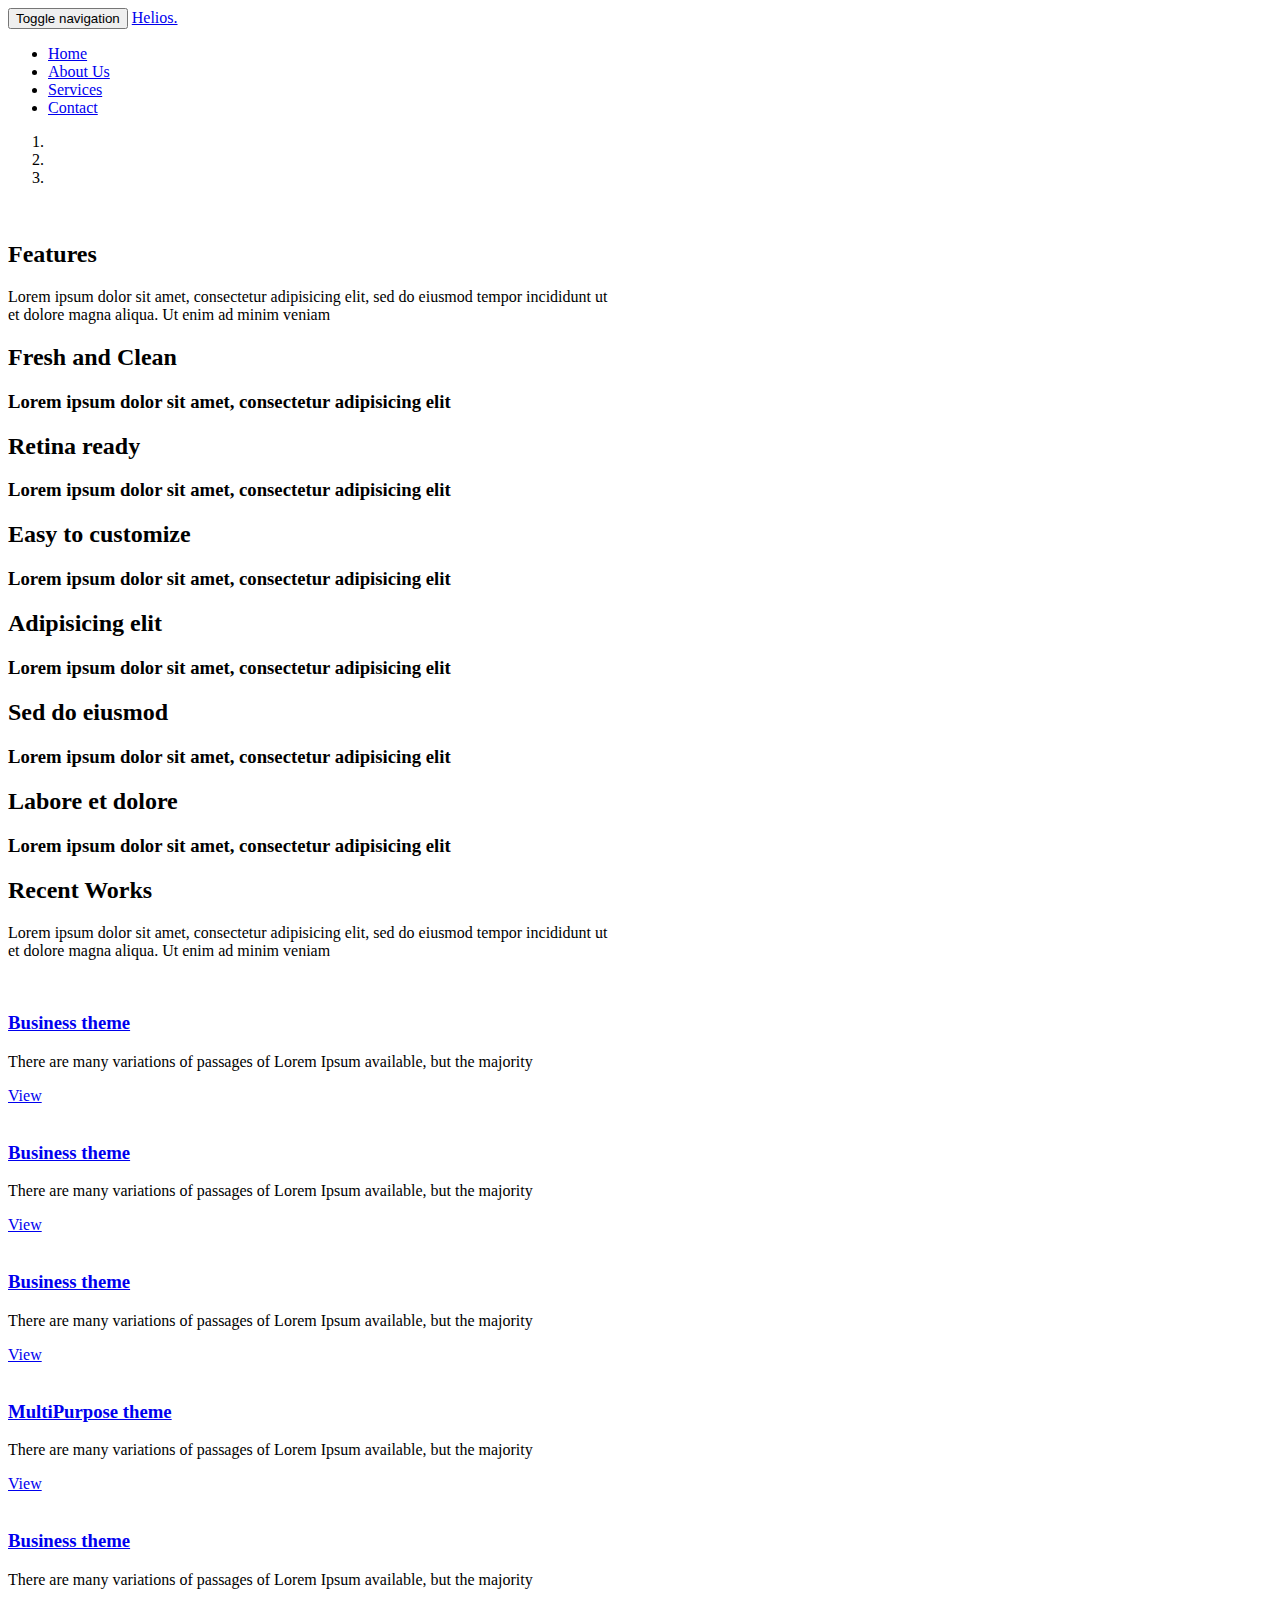
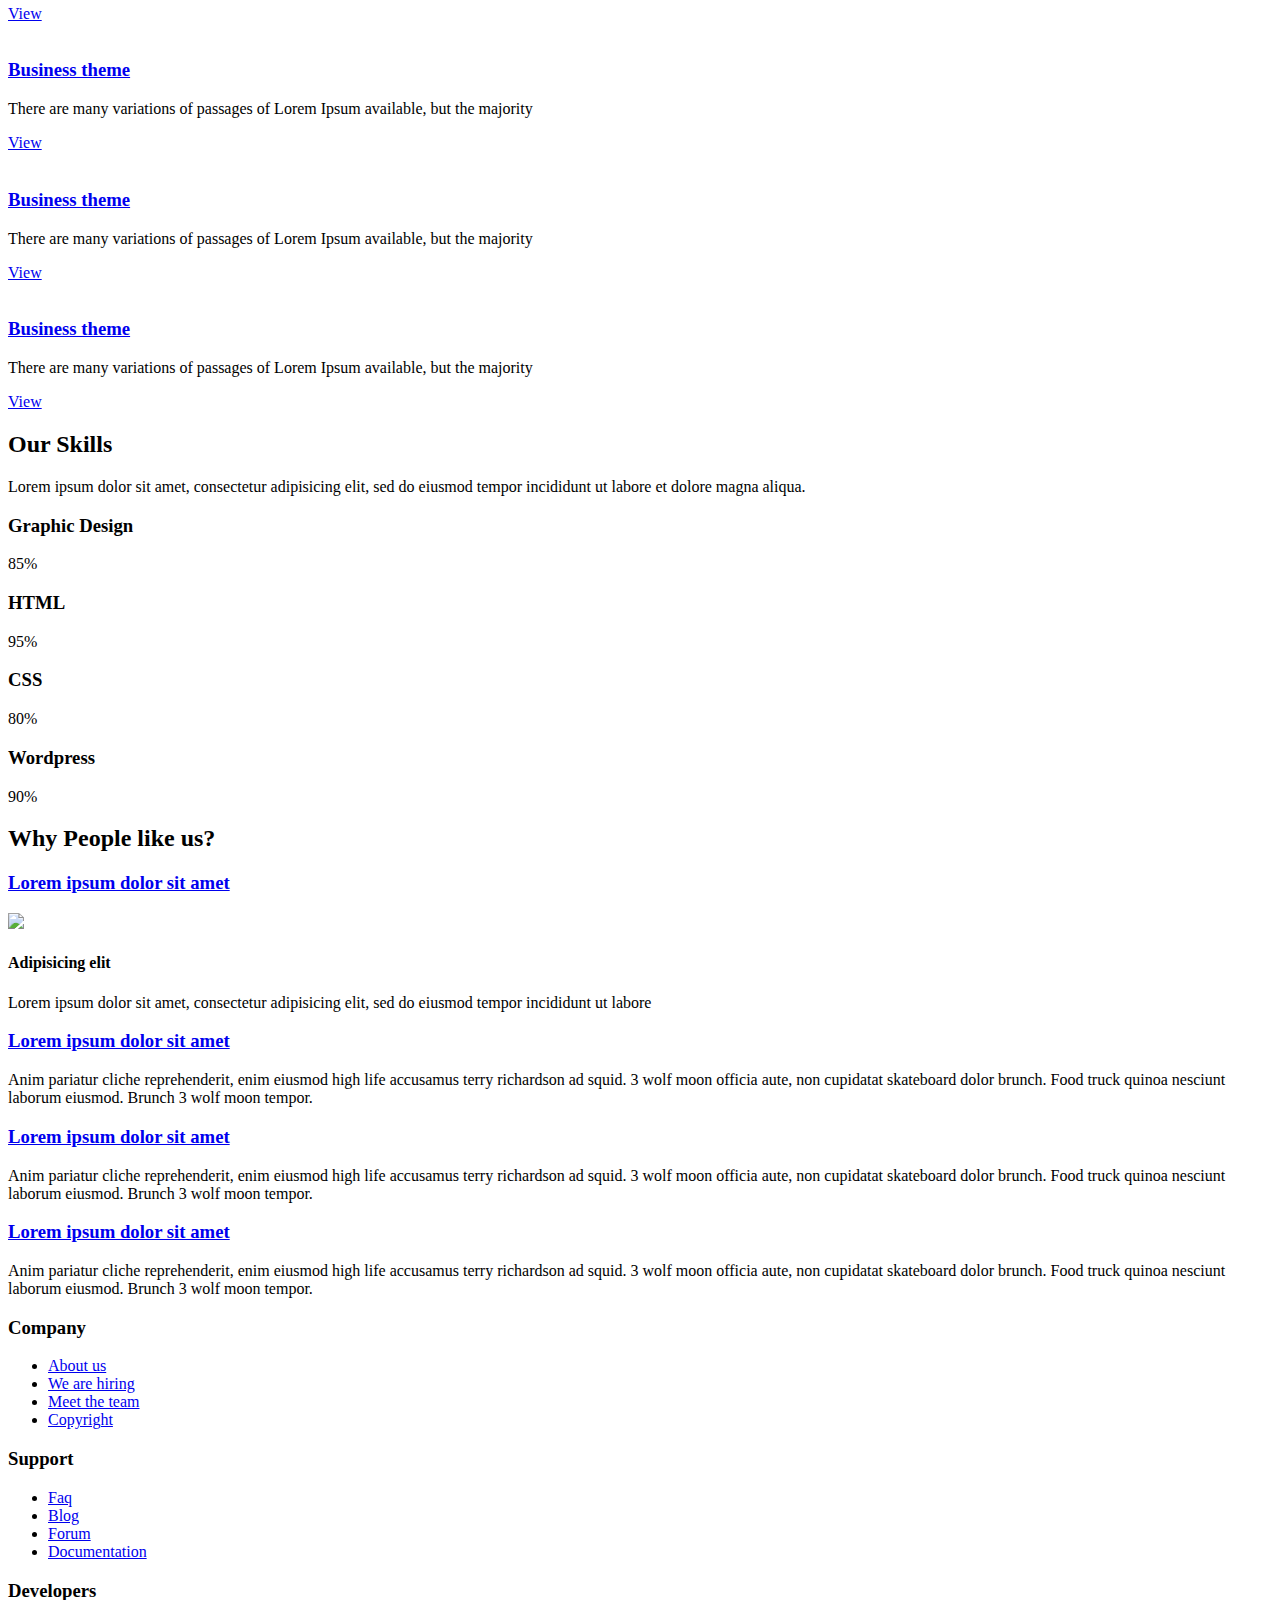
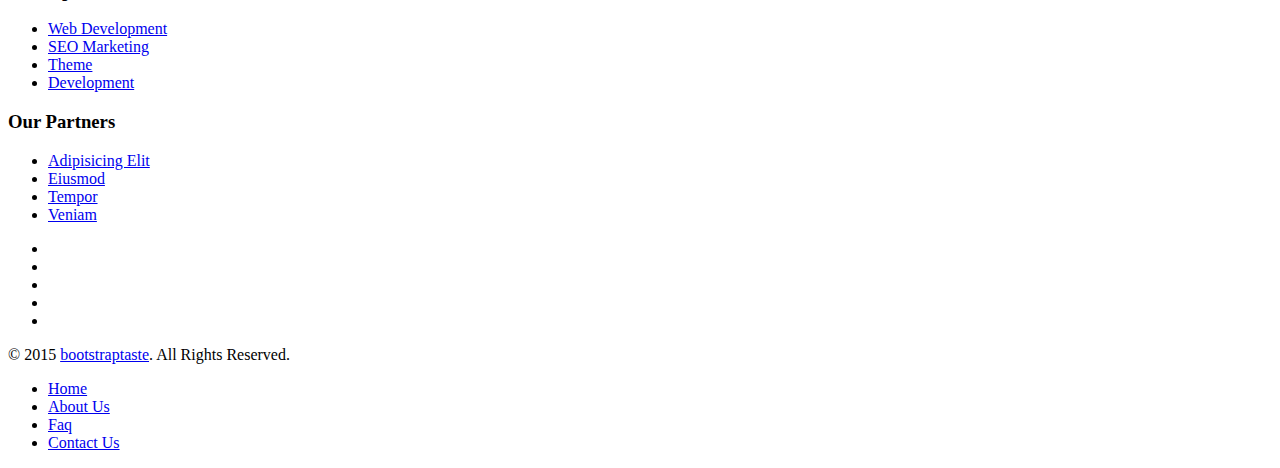
==== Website/index.html @ 19cfbd0e "website design" ====
<!DOCTYPE html>
<html lang="en">
  <head>
    <meta charset="utf-8">
    <meta http-equiv="X-UA-Compatible" content="IE=edge">
    <meta name="viewport" content="width=device-width, initial-scale=1">
    <title>Helios</title>

    <!-- Bootstrap -->
    <link href="css/bootstrap.min.css" rel="stylesheet">
	<link rel="stylesheet" href="css/font-awesome.min.css">
	<link href="css/animate.min.css" rel="stylesheet">
    <link href="css/prettyPhoto.css" rel="stylesheet">      
	<link href="css/main.css" rel="stylesheet">
	 <link href="css/responsive.css" rel="stylesheet">
	 <!--[if lt IE 9]>
    <script src="js/html5shiv.js"></script>
    <script src="js/respond.min.js"></script>
    <![endif]-->       
    
  </head>
  <body class="homepage">   
	<header id="header">
        <nav class="navbar navbar-fixed-top" role="banner">
            <div class="container">
                <div class="navbar-header">
                    <button type="button" class="navbar-toggle" data-toggle="collapse" data-target=".navbar-collapse">
                        <span class="sr-only">Toggle navigation</span>
                        <span class="icon-bar"></span>
                        <span class="icon-bar"></span>
                        <span class="icon-bar"></span>
                    </button>
                    <a class="navbar-brand" href="index.html">Helios.</a>
                </div>
				
                <div class="collapse navbar-collapse navbar-right">
                    <ul class="nav navbar-nav">
                        <li class="active"><a href="index.html">Home</a></li>
                        <li><a href="about-us.html">About Us</a></li>
                        <li><a href="services.html">Services</a></li>
                        <li><a href="contact-us.html">Contact</a></li>                        
                    </ul>
                </div>
            </div><!--/.container-->
        </nav><!--/nav-->
		
    </header><!--/header-->
	
	<div class="slider">
		<div class="container">
			<div id="about-slider">
				<div id="carousel-slider" class="carousel slide" data-ride="carousel">
					<!-- Indicators -->
				  	<ol class="carousel-indicators visible-xs">
					    <li data-target="#carousel-slider" data-slide-to="0" class="active"></li>
					    <li data-target="#carousel-slider" data-slide-to="1"></li>
					    <li data-target="#carousel-slider" data-slide-to="2"></li>
				  	</ol>

					<div class="carousel-inner">
						<div class="item active">
							<img src="images/slider_one.jpg" class="img-responsive" alt=""> 
					   </div>
<!--				   <div class="item">
							<img src="images/slider_one.jpg" class="img-responsive" alt=""> 
					   </div> 
					   <div class="item">
							<img src="images/slider_one.jpg" class="img-responsive" alt=""> 
					   </div> -->
					</div>
					
					<a class="left carousel-control hidden-xs" href="#carousel-slider" data-slide="prev">
					</a>
					
					<a class=" right carousel-control hidden-xs"href="#carousel-slider" data-slide="next">
					</a>
				</div> <!-- /#carousel-slider-->
		      </div><!--/#about-slider-->
		</div>
	</div>

	 <section id="feature" >
        <div class="container">
           <div class="center">
                <h2>Features</h2>
                <p class="lead">Lorem ipsum dolor sit amet, consectetur adipisicing elit, sed do eiusmod tempor incididunt ut <br> et dolore magna aliqua. Ut enim ad minim veniam</p>
            </div>

            <div class="row">
                <div class="features">
                    <div class="col-md-4 col-sm-6">
                        <div class="feature-wrap">
                            <i class="fa fa-laptop"></i>
                            <h2>Fresh and Clean</h2>
                            <h3>Lorem ipsum dolor sit amet, consectetur adipisicing elit</h3>
                        </div>
                    </div><!--/.col-md-4-->

                    <div class="col-md-4 col-sm-6">
                        <div class="feature-wrap">
                            <i class="fa fa-comments"></i>
                            <h2>Retina ready</h2>
                            <h3>Lorem ipsum dolor sit amet, consectetur adipisicing elit</h3>
                        </div>
                    </div><!--/.col-md-4-->

                    <div class="col-md-4 col-sm-6">
                        <div class="feature-wrap">
                            <i class="fa fa-cloud-download"></i>
                            <h2>Easy to customize</h2>
                            <h3>Lorem ipsum dolor sit amet, consectetur adipisicing elit</h3>
                        </div>
                    </div><!--/.col-md-4-->
                
                    <div class="col-md-4 col-sm-6">
                        <div class="feature-wrap">
                            <i class="fa fa-leaf"></i>
                            <h2>Adipisicing elit</h2>
                            <h3>Lorem ipsum dolor sit amet, consectetur adipisicing elit</h3>
                        </div>
                    </div><!--/.col-md-4-->

                    <div class="col-md-4 col-sm-6">
                        <div class="feature-wrap">
                            <i class="fa fa-cogs"></i>
                            <h2>Sed do eiusmod</h2>
                            <h3>Lorem ipsum dolor sit amet, consectetur adipisicing elit</h3>
                        </div>
                    </div><!--/.col-md-4-->

                    <div class="col-md-4 col-sm-6">
                        <div class="feature-wrap">
                            <i class="fa fa-heart"></i>
                            <h2>Labore et dolore</h2>
                            <h3>Lorem ipsum dolor sit amet, consectetur adipisicing elit</h3>
                        </div>
                    </div><!--/.col-md-4-->
                </div><!--/.services-->
            </div><!--/.row-->    
        </div><!--/.container-->
    </section><!--/#feature-->
	
	 <section id="recent-works">
        <div class="container">
            <div class="center">
                <h2>Recent Works</h2>
                <p class="lead">Lorem ipsum dolor sit amet, consectetur adipisicing elit, sed do eiusmod tempor incididunt ut <br> et dolore magna aliqua. Ut enim ad minim veniam</p>
            </div>

            <div class="row">
                <div class="col-xs-12 col-sm-4 col-md-3">
                    <div class="recent-work-wrap">
                        <img class="img-responsive" src="images/portfolio/recent/item1.png" alt="">
                        <div class="overlay">
                            <div class="recent-work-inner">
                                <h3><a href="#">Business theme</a> </h3>
                                <p>There are many variations of passages of Lorem Ipsum available, but the majority</p>
                                <a class="preview" href="images/portfolio/full/item1.png" rel="prettyPhoto"><i class="fa fa-eye"></i> View</a>
                            </div> 
                        </div>
                    </div>
                </div>   

                <div class="col-xs-12 col-sm-4 col-md-3">
                    <div class="recent-work-wrap">
                        <img class="img-responsive" src="images/portfolio/recent/item2.png" alt="">
                        <div class="overlay">
                            <div class="recent-work-inner">
                                <h3><a href="#">Business theme</a></h3>
                                <p>There are many variations of passages of Lorem Ipsum available, but the majority</p>
                                <a class="preview" href="images/portfolio/full/item2.png" rel="prettyPhoto"><i class="fa fa-eye"></i> View</a>
                            </div> 
                        </div>
                    </div>
                </div> 

                <div class="col-xs-12 col-sm-4 col-md-3">
                    <div class="recent-work-wrap">
                        <img class="img-responsive" src="images/portfolio/recent/item3.png" alt="">
                        <div class="overlay">
                            <div class="recent-work-inner">
                                <h3><a href="#">Business theme </a></h3>
                                <p>There are many variations of passages of Lorem Ipsum available, but the majority</p>
                                <a class="preview" href="images/portfolio/full/item3.png" rel="prettyPhoto"><i class="fa fa-eye"></i> View</a>
                            </div> 
                        </div>
                    </div>
                </div>   

                <div class="col-xs-12 col-sm-4 col-md-3">
                    <div class="recent-work-wrap">
                        <img class="img-responsive" src="images/portfolio/recent/item4.png" alt="">
                        <div class="overlay">
                            <div class="recent-work-inner">
                                <h3><a href="#">MultiPurpose theme </a></h3>
                                <p>There are many variations of passages of Lorem Ipsum available, but the majority</p>
                                <a class="preview" href="images/portfolio/full/item4.png" rel="prettyPhoto"><i class="fa fa-eye"></i> View</a>
                            </div> 
                        </div>
                    </div>
                </div>   
                
                <div class="col-xs-12 col-sm-4 col-md-3">
                    <div class="recent-work-wrap">
                        <img class="img-responsive" src="images/portfolio/recent/item5.png" alt="">
                        <div class="overlay">
                            <div class="recent-work-inner">
                                <h3><a href="#">Business theme</a></h3>
                                <p>There are many variations of passages of Lorem Ipsum available, but the majority</p>
                                <a class="preview" href="images/portfolio/full/item5.png" rel="prettyPhoto"><i class="fa fa-eye"></i> View</a>
                            </div> 
                        </div>
                    </div>
                </div>   

                <div class="col-xs-12 col-sm-4 col-md-3">
                    <div class="recent-work-wrap">
                        <img class="img-responsive" src="images/portfolio/recent/item6.png" alt="">
                        <div class="overlay">
                            <div class="recent-work-inner">
                                <h3><a href="#">Business theme </a></h3>
                                <p>There are many variations of passages of Lorem Ipsum available, but the majority</p>
                                <a class="preview" href="images/portfolio/full/item6.png" rel="prettyPhoto"><i class="fa fa-eye"></i> View</a>
                            </div> 
                        </div>
                    </div>
                </div> 

                <div class="col-xs-12 col-sm-4 col-md-3">
                    <div class="recent-work-wrap">
                        <img class="img-responsive" src="images/portfolio/recent/item7.png" alt="">
                        <div class="overlay">
                            <div class="recent-work-inner">
                                <h3><a href="#">Business theme </a></h3>
                                <p>There are many variations of passages of Lorem Ipsum available, but the majority</p>
                                <a class="preview" href="images/portfolio/full/item7.png" rel="prettyPhoto"><i class="fa fa-eye"></i> View</a>
                            </div> 
                        </div>
                    </div>
                </div>   

                <div class="col-xs-12 col-sm-4 col-md-3">
                    <div class="recent-work-wrap">
                        <img class="img-responsive" src="images/portfolio/recent/item8.png" alt="">
                        <div class="overlay">
                            <div class="recent-work-inner">
                                <h3><a href="#">Business theme </a></h3>
                                <p>There are many variations of passages of Lorem Ipsum available, but the majority</p>
                                <a class="preview" href="images/portfolio/full/item8.png" rel="prettyPhoto"><i class="fa fa-eye"></i> View</a>
                            </div> 
                        </div>
                    </div>
                </div>   
            </div><!--/.row-->
        </div><!--/.container-->
    </section><!--/#recent-works-->	
	
    <section id="middle">
        <div class="container">
            <div class="row">
                <div class="col-sm-6">
                    <div class="skill">
                        <h2>Our Skills</h2>
                        <p>Lorem ipsum dolor sit amet, consectetur adipisicing elit, sed do eiusmod tempor incididunt ut labore et dolore magna aliqua.</p>

                        <div class="progress-wrap">
                            <h3>Graphic Design</h3>
                            <div class="progress">
                              <div class="progress-bar  color1" role="progressbar" aria-valuenow="40" aria-valuemin="0" aria-valuemax="100" style="width: 85%">
                                <span class="bar-width">85%</span>
                              </div>

                            </div>
                        </div>

                        <div class="progress-wrap">
                            <h3>HTML</h3>
                            <div class="progress">
                              <div class="progress-bar color2" role="progressbar" aria-valuenow="20" aria-valuemin="0" aria-valuemax="100" style="width: 95%">
                               <span class="bar-width">95%</span>
                              </div>
                            </div>
                        </div>

                        <div class="progress-wrap">
                            <h3>CSS</h3>
                            <div class="progress">
                              <div class="progress-bar color3" role="progressbar" aria-valuenow="60" aria-valuemin="0" aria-valuemax="100" style="width: 80%">
                                <span class="bar-width">80%</span>
                              </div>
                            </div>
                        </div>

                        <div class="progress-wrap">
                            <h3>Wordpress</h3>
                            <div class="progress">
                              <div class="progress-bar color4" role="progressbar" aria-valuenow="80" aria-valuemin="0" aria-valuemax="100" style="width: 90%">
                                <span class="bar-width">90%</span>
                              </div>
                            </div>
                        </div>
                    </div>

                </div><!--/.col-sm-6-->

                <div class="col-sm-6">
                    <div class="accordion">
                        <h2>Why People like us?</h2>
                        <div class="panel-group" id="accordion1">
                          <div class="panel panel-default">
                            <div class="panel-heading active">
                              <h3 class="panel-title">
                                <a class="accordion-toggle" data-toggle="collapse" data-parent="#accordion1" href="#collapseOne1">
                                  Lorem ipsum dolor sit amet
                                  <i class="fa fa-angle-right pull-right"></i>
                                </a>
                              </h3>
                            </div>

                            <div id="collapseOne1" class="panel-collapse collapse in">
                              <div class="panel-body">
                                  <div class="media accordion-inner">
                                        <div class="pull-left">
                                            <img class="img-responsive" src="images/accordion1.png">
                                        </div>
                                        <div class="media-body">
                                             <h4>Adipisicing elit</h4>
                                             <p>Lorem ipsum dolor sit amet, consectetur adipisicing elit, sed do eiusmod tempor incididunt ut labore</p>
                                        </div>
                                  </div>
                              </div>
                            </div>
                          </div>

                          <div class="panel panel-default">
                            <div class="panel-heading">
                              <h3 class="panel-title">
                                <a class="accordion-toggle" data-toggle="collapse" data-parent="#accordion1" href="#collapseTwo1">
                                  Lorem ipsum dolor sit amet
                                  <i class="fa fa-angle-right pull-right"></i>
                                </a>
                              </h3>
                            </div>
                            <div id="collapseTwo1" class="panel-collapse collapse">
                              <div class="panel-body">
                                Anim pariatur cliche reprehenderit, enim eiusmod high life accusamus terry richardson ad squid. 3 wolf moon officia aute, non cupidatat skateboard dolor brunch. Food truck quinoa nesciunt laborum eiusmod. Brunch 3 wolf moon tempor.
                              </div>
                            </div>
                          </div>

                          <div class="panel panel-default">
                            <div class="panel-heading">
                              <h3 class="panel-title">
                                <a class="accordion-toggle" data-toggle="collapse" data-parent="#accordion1" href="#collapseThree1">
                                  Lorem ipsum dolor sit amet
                                  <i class="fa fa-angle-right pull-right"></i>
                                </a>
                              </h3>
                            </div>
                            <div id="collapseThree1" class="panel-collapse collapse">
                              <div class="panel-body">
                                Anim pariatur cliche reprehenderit, enim eiusmod high life accusamus terry richardson ad squid. 3 wolf moon officia aute, non cupidatat skateboard dolor brunch. Food truck quinoa nesciunt laborum eiusmod. Brunch 3 wolf moon tempor.
                              </div>
                            </div>
                          </div>

                          <div class="panel panel-default">
                            <div class="panel-heading">
                              <h3 class="panel-title">
                                <a class="accordion-toggle" data-toggle="collapse" data-parent="#accordion1" href="#collapseFour1">
                                  Lorem ipsum dolor sit amet
                                  <i class="fa fa-angle-right pull-right"></i>
                                </a>
                              </h3>
                            </div>
                            <div id="collapseFour1" class="panel-collapse collapse">
                              <div class="panel-body">
                                Anim pariatur cliche reprehenderit, enim eiusmod high life accusamus terry richardson ad squid. 3 wolf moon officia aute, non cupidatat skateboard dolor brunch. Food truck quinoa nesciunt laborum eiusmod. Brunch 3 wolf moon tempor.
                              </div>
                            </div>
                          </div>
                        </div><!--/#accordion1-->
                    </div>
                </div>

            </div><!--/.row-->
        </div><!--/.container-->
    </section><!--/#middle-->
	
	<section id="bottom">
        <div class="container">
            <div class="row">
                <div class="col-md-3 col-sm-6">
                    <div class="widget">
                        <h3>Company</h3>
                        <ul>
                            <li><a href="#">About us</a></li>
                            <li><a href="#">We are hiring</a></li>
                            <li><a href="#">Meet the team</a></li>
                            <li><a href="#">Copyright</a></li>                           
                        </ul>
                    </div>    
                </div><!--/.col-md-3-->

                <div class="col-md-3 col-sm-6">
                    <div class="widget">
                        <h3>Support</h3>
                        <ul>
                            <li><a href="#">Faq</a></li>
                            <li><a href="#">Blog</a></li>
                            <li><a href="#">Forum</a></li>
                            <li><a href="#">Documentation</a></li>                          
                        </ul>
                    </div>    
                </div><!--/.col-md-3-->

                <div class="col-md-3 col-sm-6">
                    <div class="widget">
                        <h3>Developers</h3>
                        <ul>
                            <li><a href="#">Web Development</a></li>
                            <li><a href="#">SEO Marketing</a></li>
                            <li><a href="#">Theme</a></li>
                            <li><a href="#">Development</a></li>
                        </ul>
                    </div>    
                </div><!--/.col-md-3-->

                <div class="col-md-3 col-sm-6">
                    <div class="widget">
                        <h3>Our Partners</h3>
                        <ul>
                            <li><a href="#">Adipisicing Elit</a></li>
                            <li><a href="#">Eiusmod</a></li>
                            <li><a href="#">Tempor</a></li>
                            <li><a href="#">Veniam</a></li>                           
                        </ul>
                    </div>    
                </div><!--/.col-md-3-->
            </div>
        </div>
    </section><!--/#bottom-->
	
	<div class="top-bar">
		<div class="container">
			<div class="row">
			    <div class="col-lg-12">
				   <div class="social">
						<ul class="social-share">
							<li><a href="#"><i class="fa fa-facebook"></i></a></li>
							<li><a href="#"><i class="fa fa-twitter"></i></a></li>
							<li><a href="#"><i class="fa fa-linkedin"></i></a></li> 
							<li><a href="#"><i class="fa fa-dribbble"></i></a></li>
							<li><a href="#"><i class="fa fa-skype"></i></a></li>
						</ul>
				   </div>
                </div>
			</div>
		</div><!--/.container-->
	</div><!--/.top-bar-->
	
	<footer id="footer" class="midnight-blue">
        <div class="container">
            <div class="row">
                <div class="col-sm-6">
                    &copy; 2015 <a target="_blank" href="http://bootstraptaste.com/" title="Free Twitter Bootstrap WordPress Themes and HTML templates">bootstraptaste</a>. All Rights Reserved.
                </div>
                <!-- 
                    All links in the footer should remain intact. 
                    Licenseing information is available at: http://bootstraptaste.com/license/
                    You can buy this theme without footer links online at: http://bootstraptaste.com/buy/?theme=Gp
                -->
                <div class="col-sm-6">
                    <ul class="pull-right">
                        <li><a href="#">Home</a></li>
                        <li><a href="#">About Us</a></li>
                        <li><a href="#">Faq</a></li>
                        <li><a href="#">Contact Us</a></li>
                    </ul>
                </div>
            </div>
        </div>
    </footer><!--/#footer-->
	
    <!-- jQuery (necessary for Bootstrap's JavaScript plugins) -->
    <script src="js/jquery.js"></script>
    <script src="js/bootstrap.min.js"></script>
    <script src="js/jquery.prettyPhoto.js"></script>
    <script src="js/jquery.isotope.min.js"></script>   
    <script src="js/wow.min.js"></script>
	<script src="js/main.js"></script>
  </body>
</html>
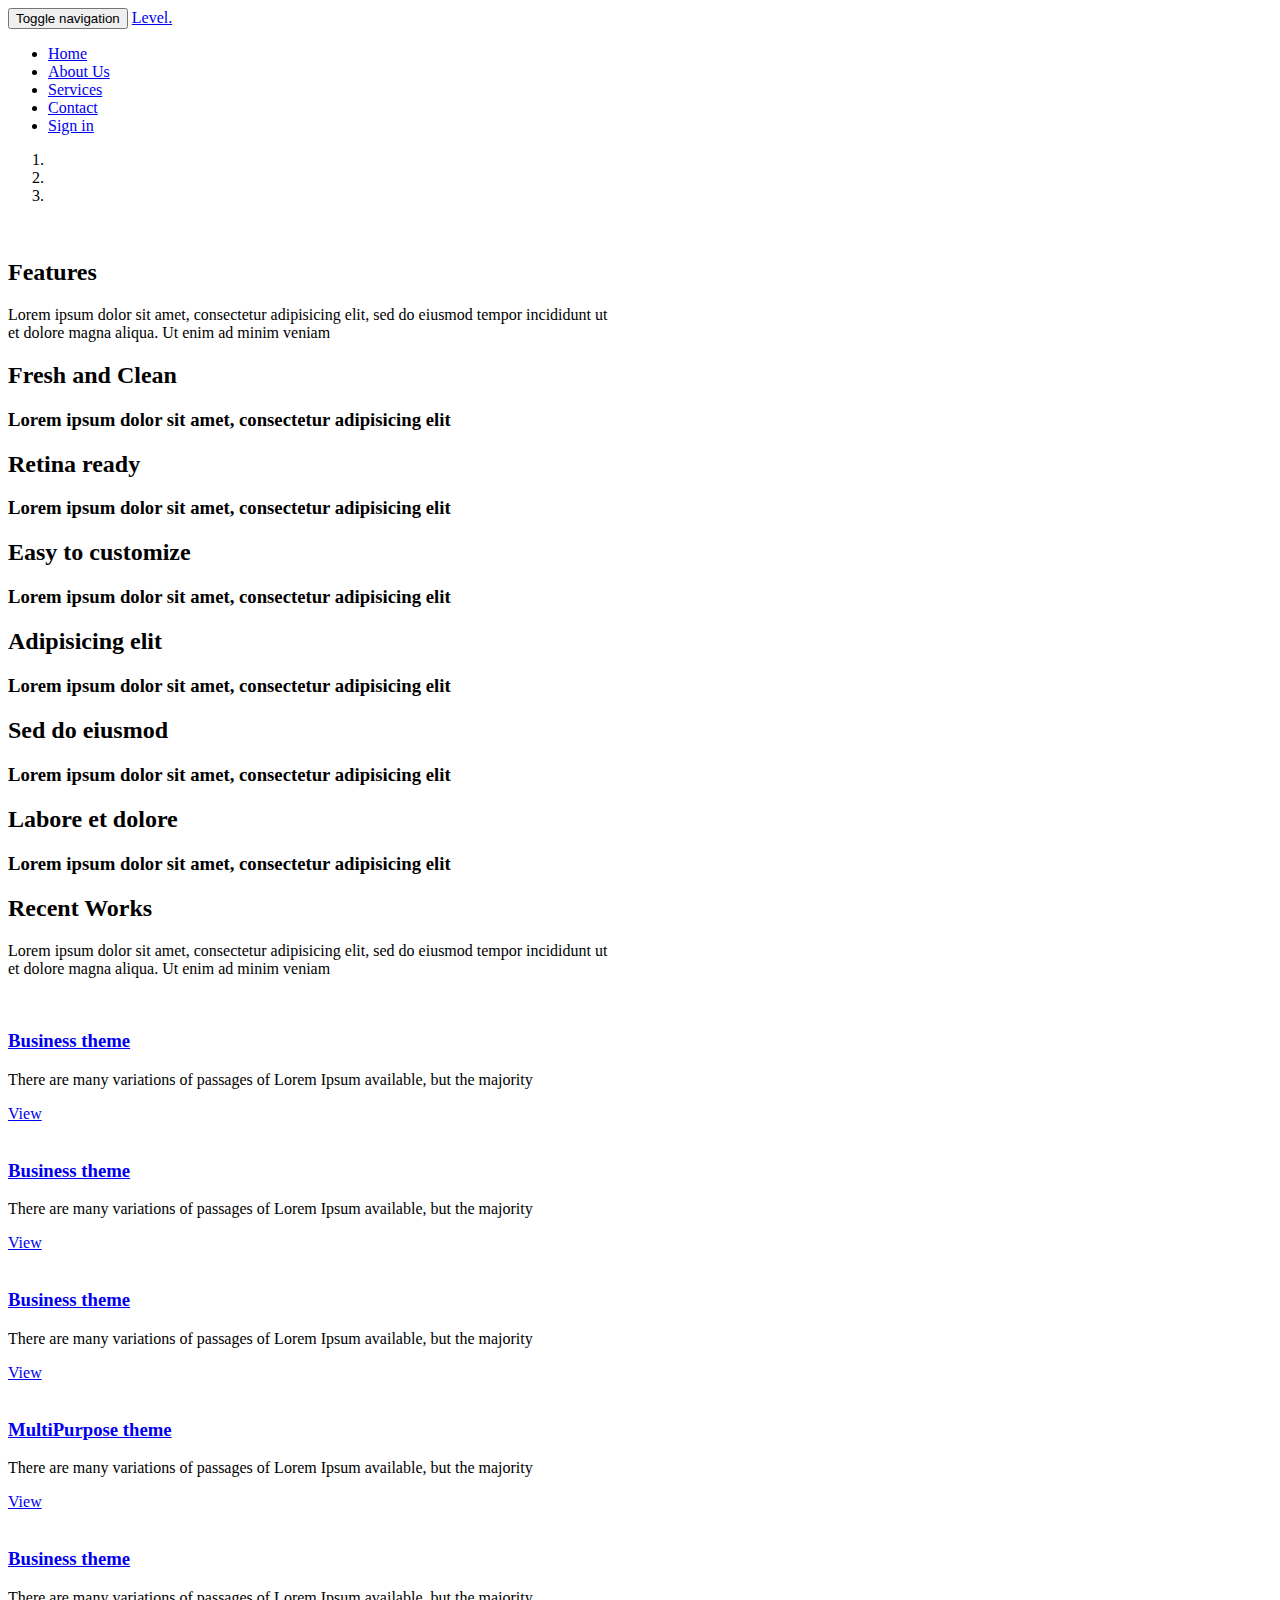
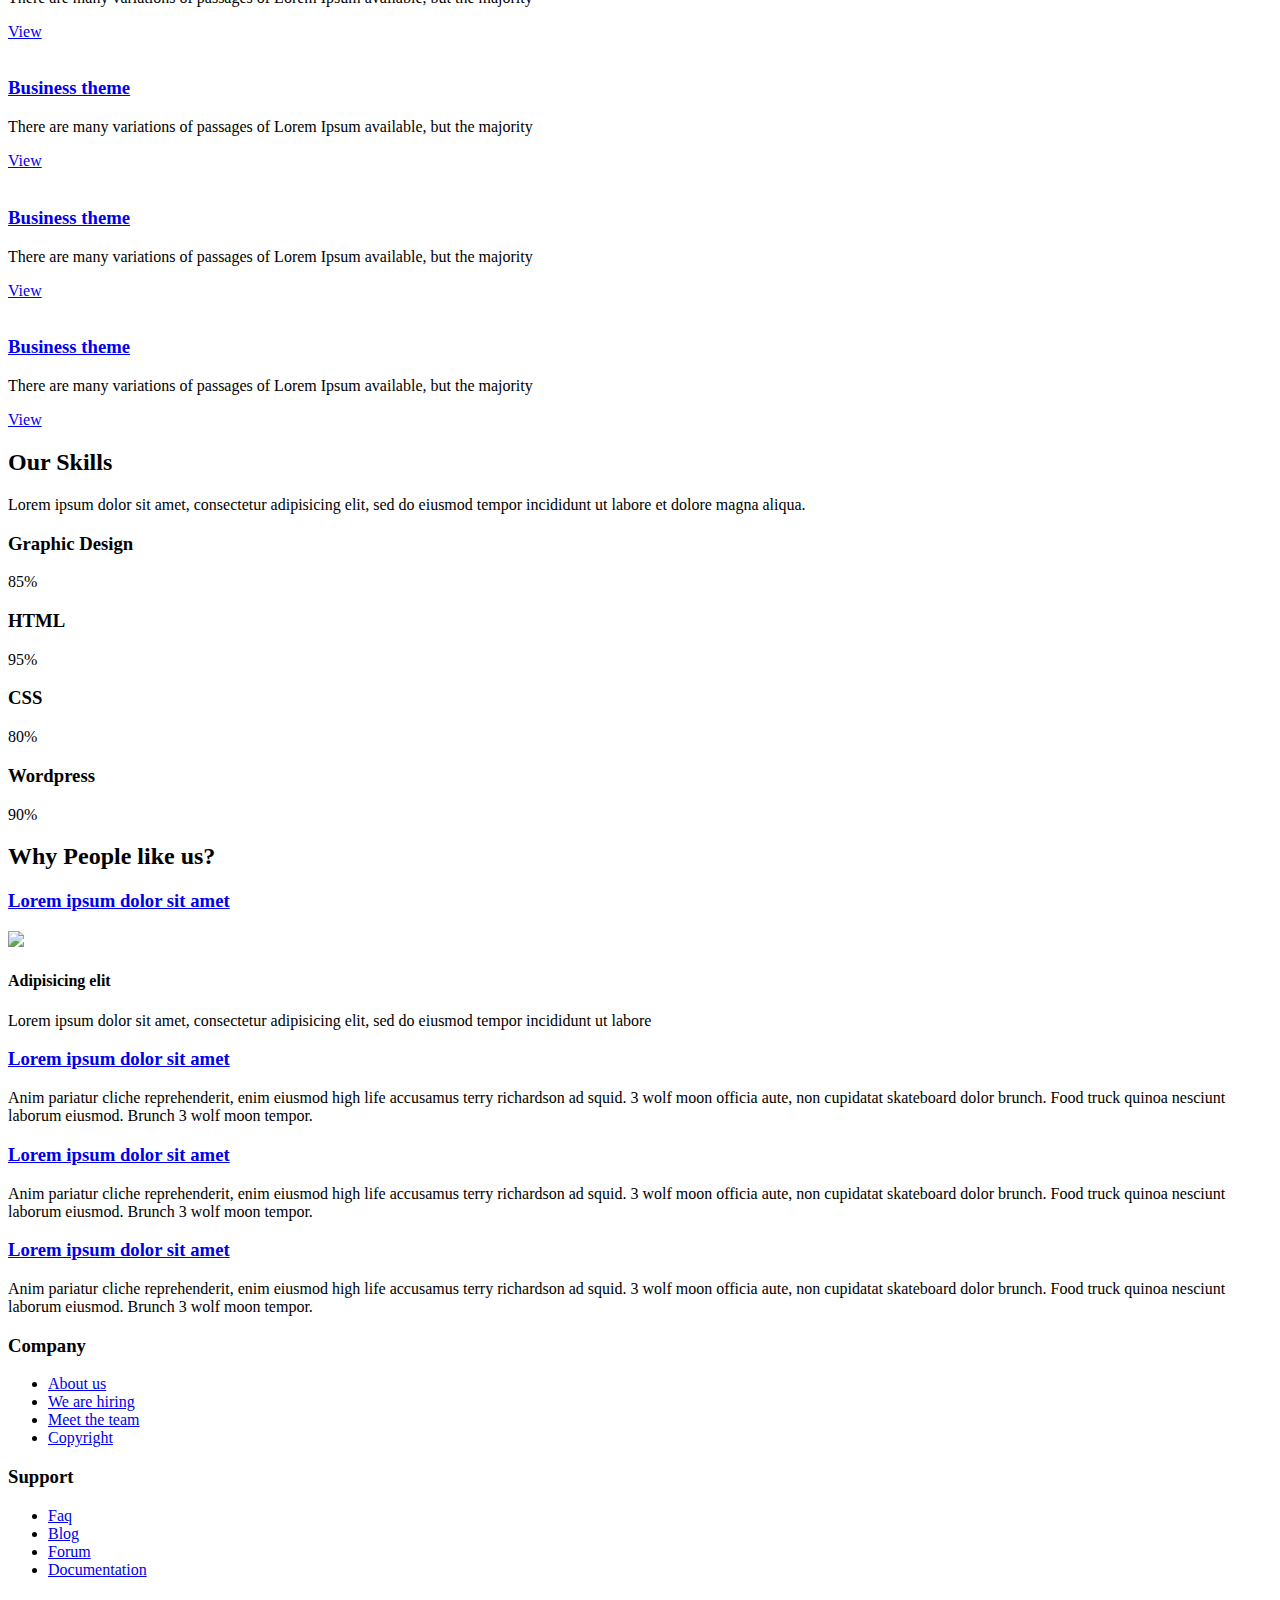
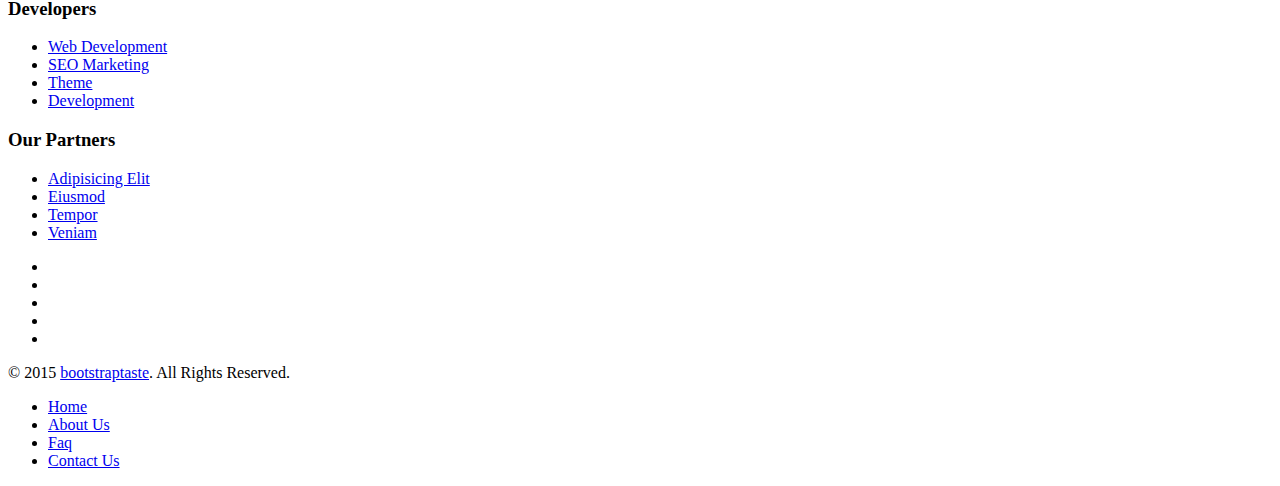
==== commit c0acdc5d: "name change" ====
--- a/Website/index.html
+++ b/Website/index.html
@@ -4,7 +4,7 @@
     <meta charset="utf-8">
     <meta http-equiv="X-UA-Compatible" content="IE=edge">
     <meta name="viewport" content="width=device-width, initial-scale=1">
-    <title>Helios</title>
+    <title>Level</title>
 
     <!-- Bootstrap -->
     <link href="css/bootstrap.min.css" rel="stylesheet">
@@ -30,7 +30,7 @@
                         <span class="icon-bar"></span>
                         <span class="icon-bar"></span>
                     </button>
-                    <a class="navbar-brand" href="index.html">Helios.</a>
+                    <a class="navbar-brand" href="index.html">Level.</a>
                 </div>
 				
                 <div class="collapse navbar-collapse navbar-right">
@@ -38,7 +38,8 @@
                         <li class="active"><a href="index.html">Home</a></li>
                         <li><a href="about-us.html">About Us</a></li>
                         <li><a href="services.html">Services</a></li>
-                        <li><a href="contact-us.html">Contact</a></li>                        
+                        <li><a href="contact-us.html">Contact</a></li>   
+                        <li><a href= "signin.html">Sign in</a></li>
                     </ul>
                 </div>
             </div><!--/.container-->
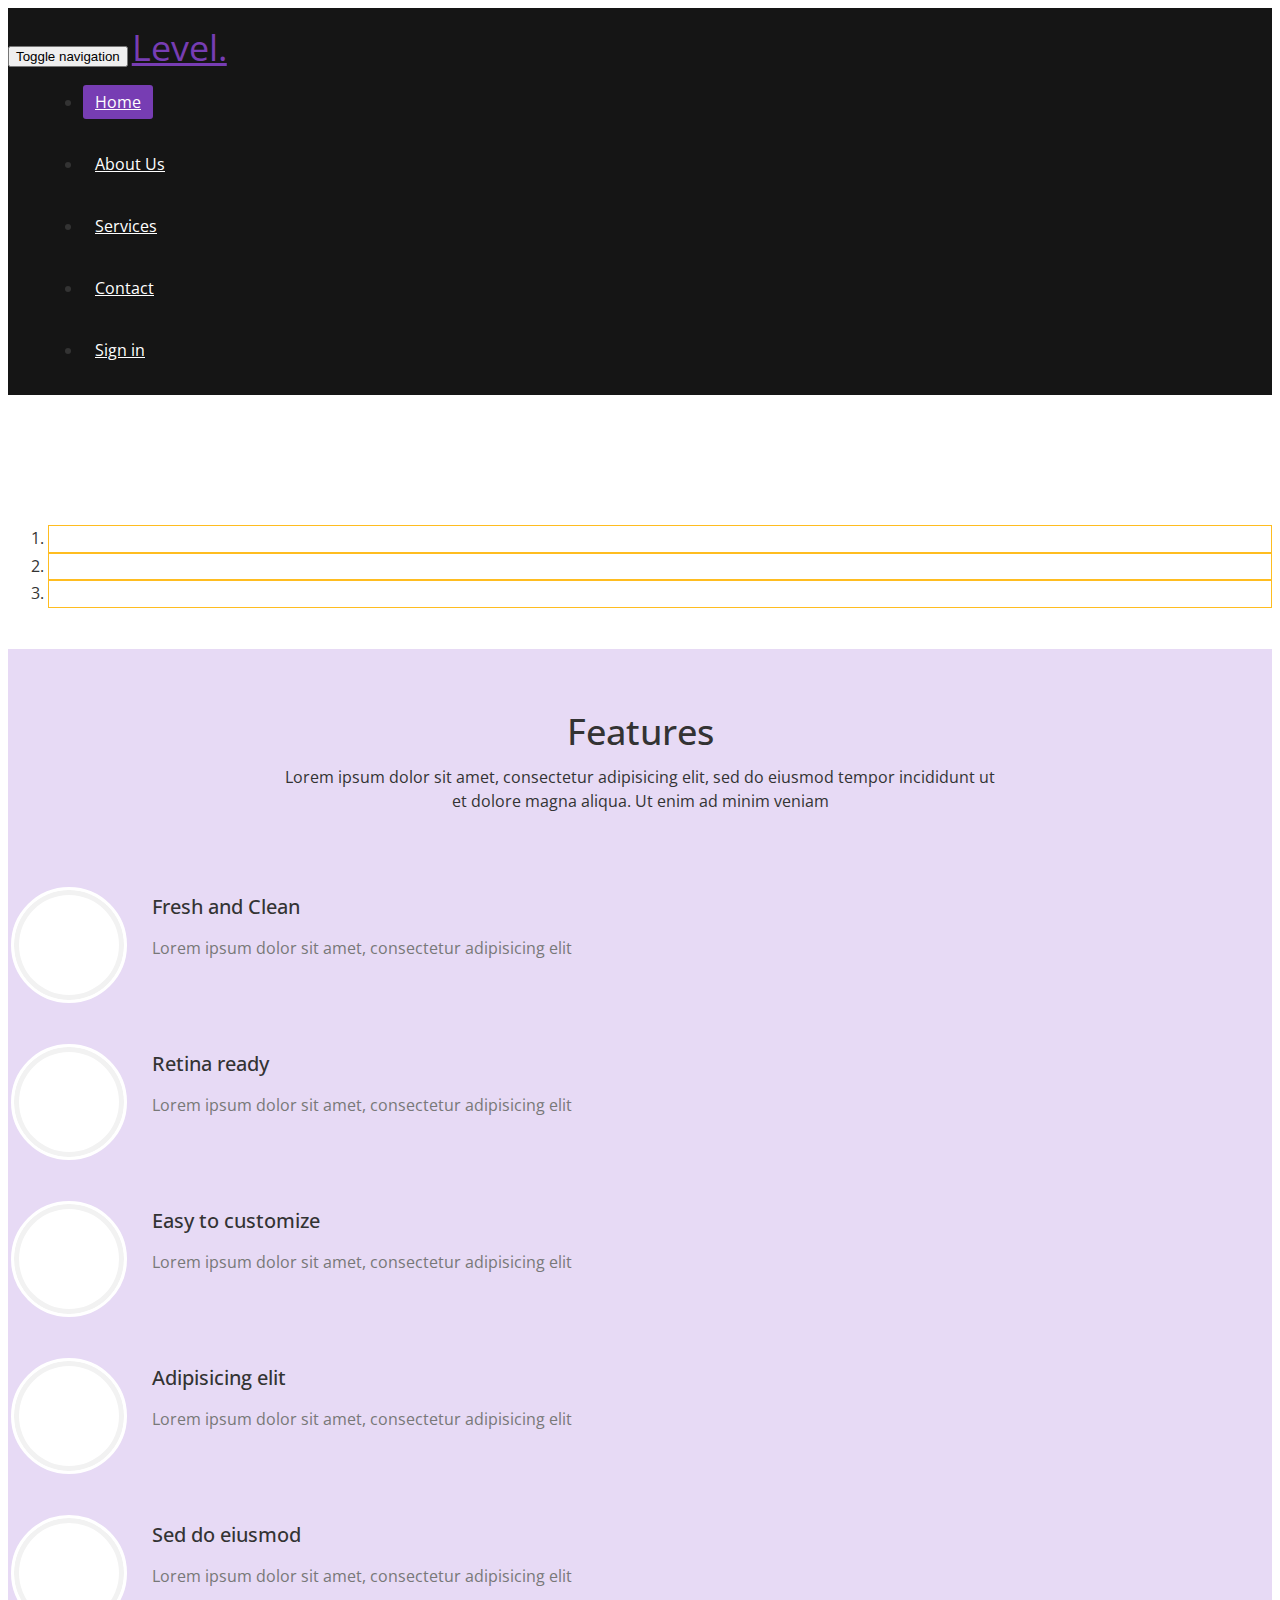
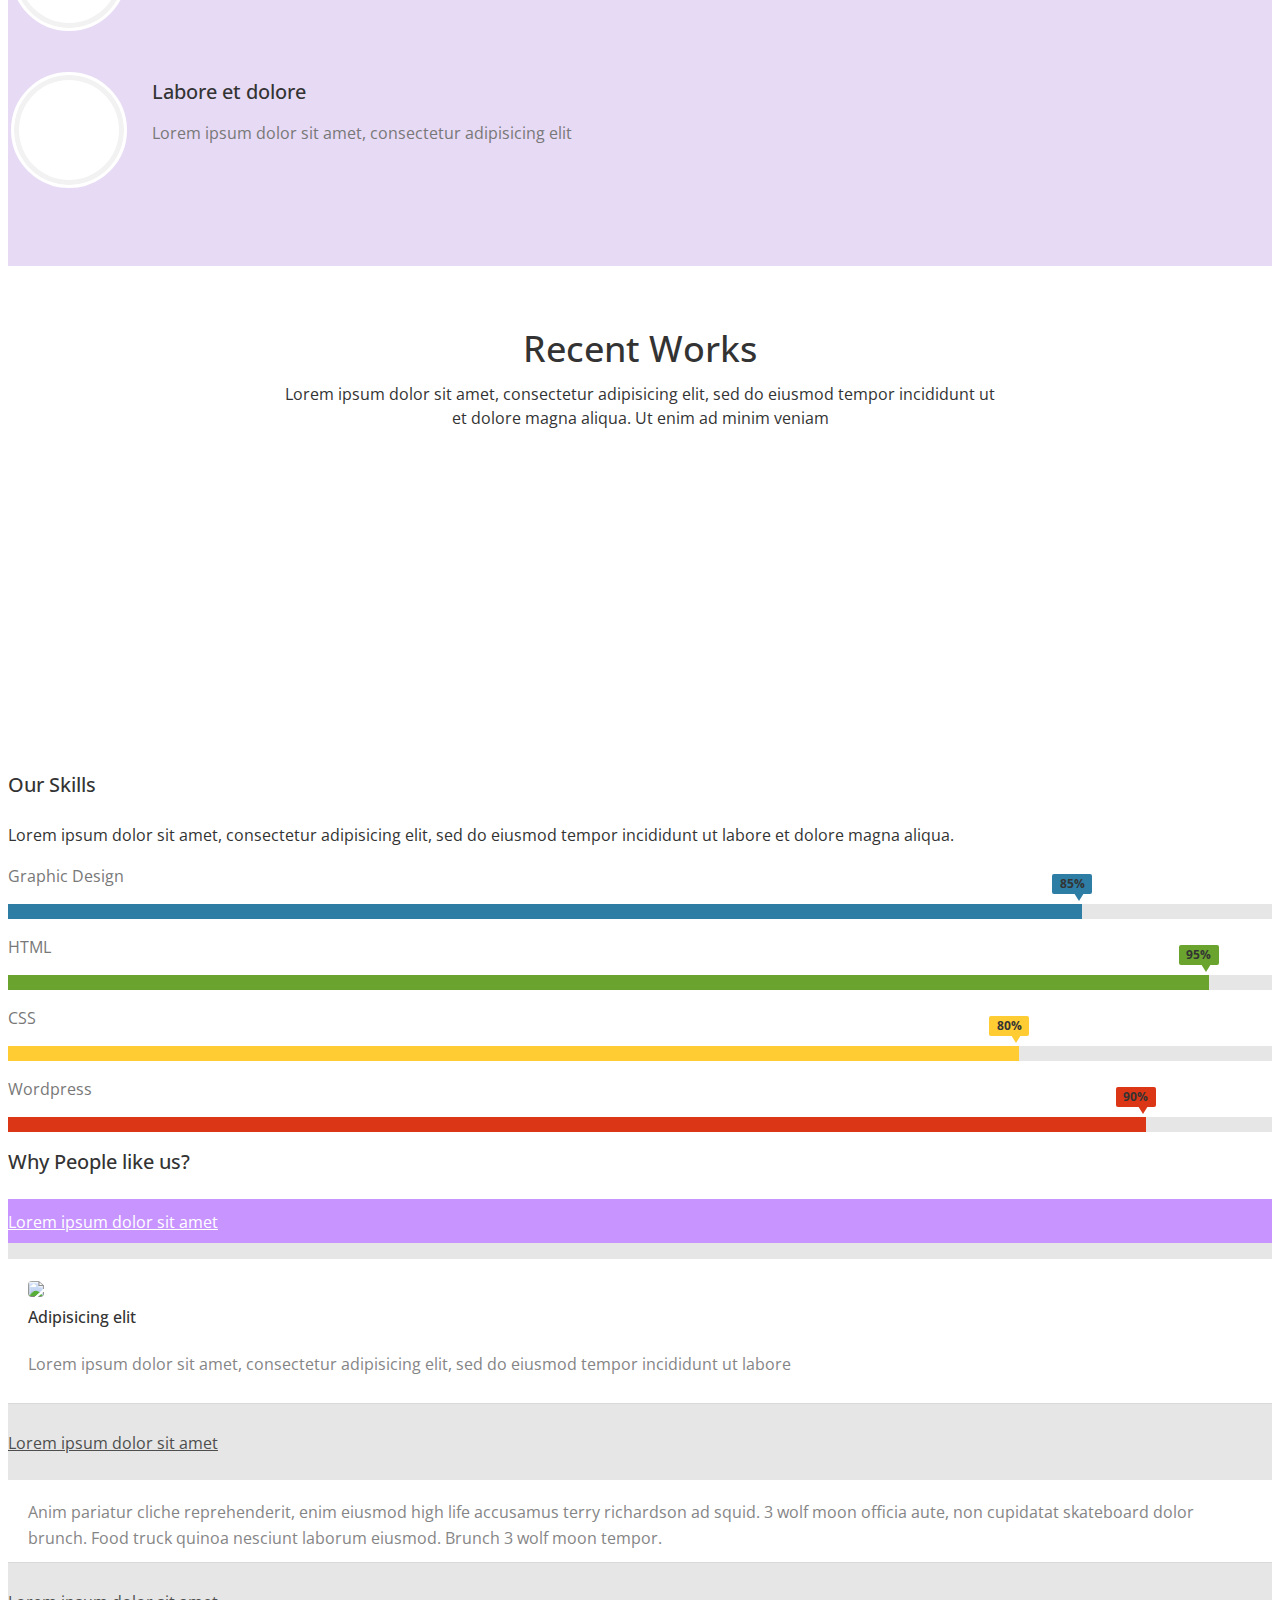
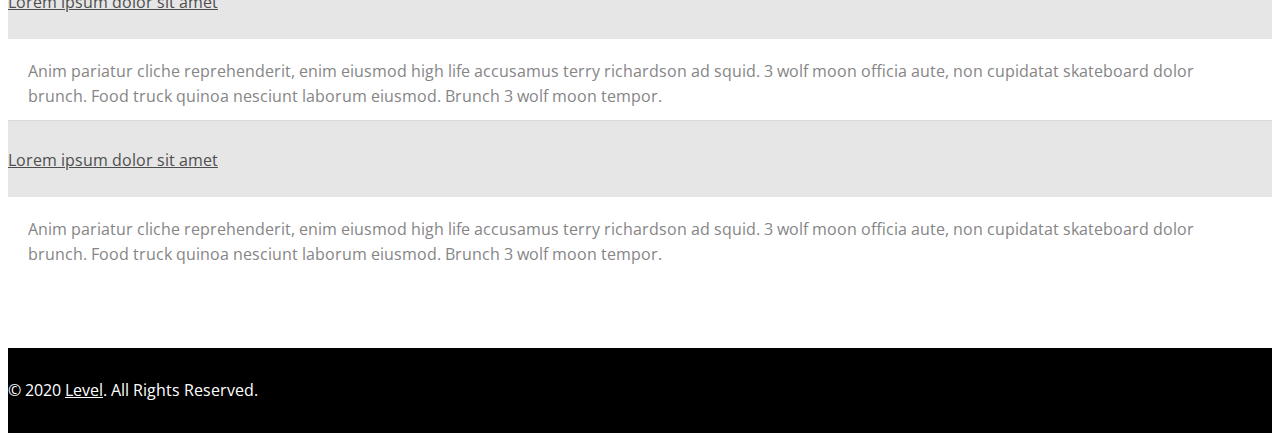
==== commit 41e54052: "Merge branch 'master' of https://github.com/rcipkins/healthhackII" ====
--- a/Website/index.html
+++ b/Website/index.html
@@ -388,7 +388,7 @@
         </div><!--/.container-->
     </section><!--/#middle-->
 	
-	<section id="bottom">
+<!--	<section id="bottom">
         <div class="container">
             <div class="row">
                 <div class="col-md-3 col-sm-6">
@@ -401,7 +401,7 @@
                             <li><a href="#">Copyright</a></li>                           
                         </ul>
                     </div>    
-                </div><!--/.col-md-3-->
+                </div>
 
                 <div class="col-md-3 col-sm-6">
                     <div class="widget">
@@ -413,7 +413,7 @@
                             <li><a href="#">Documentation</a></li>                          
                         </ul>
                     </div>    
-                </div><!--/.col-md-3-->
+                </div>
 
                 <div class="col-md-3 col-sm-6">
                     <div class="widget">
@@ -425,7 +425,7 @@
                             <li><a href="#">Development</a></li>
                         </ul>
                     </div>    
-                </div><!--/.col-md-3-->
+                </div>
 
                 <div class="col-md-3 col-sm-6">
                     <div class="widget">
@@ -437,12 +437,12 @@
                             <li><a href="#">Veniam</a></li>                           
                         </ul>
                     </div>    
-                </div><!--/.col-md-3-->
+                </div>
             </div>
         </div>
-    </section><!--/#bottom-->
-	
-	<div class="top-bar">
+    </section>-->
+	
+<!--	<div class="top-bar">
 		<div class="container">
 			<div class="row">
 			    <div class="col-lg-12">
@@ -457,21 +457,21 @@
 				   </div>
                 </div>
 			</div>
-		</div><!--/.container-->
-	</div><!--/.top-bar-->
+		</div>
+	</div>-->
 	
 	<footer id="footer" class="midnight-blue">
         <div class="container">
             <div class="row">
                 <div class="col-sm-6">
-                    &copy; 2015 <a target="_blank" href="http://bootstraptaste.com/" title="Free Twitter Bootstrap WordPress Themes and HTML templates">bootstraptaste</a>. All Rights Reserved.
+                    &copy; 2020 <a target="_blank" href="http://bootstraptaste.com/" title="Free Twitter Bootstrap WordPress Themes and HTML templates">Level</a>. All Rights Reserved.
                 </div>
                 <!-- 
                     All links in the footer should remain intact. 
                     Licenseing information is available at: http://bootstraptaste.com/license/
                     You can buy this theme without footer links online at: http://bootstraptaste.com/buy/?theme=Gp
                 -->
-                <div class="col-sm-6">
+                <!--    <div class="col-sm-6">
                     <ul class="pull-right">
                         <li><a href="#">Home</a></li>
                         <li><a href="#">About Us</a></li>
@@ -480,7 +480,7 @@
                     </ul>
                 </div>
             </div>
-        </div>
+        </div> -->
     </footer><!--/#footer-->
 	
     <!-- jQuery (necessary for Bootstrap's JavaScript plugins) -->
--- a/Website/css/main.css
+++ b/Website/css/main.css
@@ -0,0 +1,1875 @@
+@import url(http://fonts.googleapis.com/css?family=Open+Sans:300italic,400italic,600italic,700italic,800italic,400,600,700,300,800);
+
+
+/*************************
+*******Typography******
+**************************/
+
+body {
+  background: #fff;
+  font-family:'Open Sans', Arial, sans-serif;
+  color:#333;
+  line-height:1.6em;
+}
+
+h1,
+h2,
+h3,
+h4,
+h5,
+h6 {
+    font-weight:500; 
+    font-family:'Open Sans', Arial, sans-serif;
+	color:#333;
+}
+
+h1{
+  font-size: 36px;
+  color:#fff;
+}
+
+h2{
+  font-size: 20px;
+}
+
+h3{
+  font-size: 16px;
+  color: #787878;
+  font-weight: 400;
+  line-height: 24px;
+}
+
+h4{
+  font-size: 16px;
+}
+
+a {
+  color: #773DB3;
+  -webkit-transition: color 300ms, background-color 300ms;
+  -moz-transition: color 300ms, background-color 300ms;
+  -o-transition:  color 300ms, background-color 300ms;
+  transition:  color 300ms, background-color 300ms;
+}
+
+a:hover, a:focus {
+  color: #d43133;
+}
+
+hr {
+  border-top: 1px solid #e5e5e5;
+  border-bottom: 1px solid #fff;
+}
+
+
+.btn-primary {
+  padding: 8px 20px;
+  background: #773DB3;
+  color: #fff;
+  border-radius: 4px;
+  border:none;
+  margin-top: 10px;
+}
+
+
+.btn-primary:hover, 
+.btn-primary:focus{
+  background: #773DB3;
+  outline: none;
+  box-shadow: none;
+} 
+
+.btn-transparent {
+  border: 3px solid #fff;
+  background: transparent;
+  color: #fff;
+}
+
+.btn-transparent:hover {
+  border-color: rgba(255, 255, 255, 0.5);
+}
+
+a:hover,
+a:focus {
+  color: #000;
+  text-decoration: none;
+  outline: none;
+}
+
+.dropdown-menu {
+  margin-top: -1px;
+  min-width: 180px;
+}
+
+.center h2{
+  font-size: 36px;
+  margin-top: 0;
+  margin-bottom: 20px;
+}
+
+.checkbox label:after {
+  content: '';
+  display: table;
+  clear: both;
+}
+
+.checkbox .cr {
+  position: relative;
+  display: inline-block;
+  border: 1px solid #a9a9a9;
+  border-radius: .25em;
+  width: 1.3em;
+  height: 1.3em;
+  float: left;
+  margin-right: .5em;
+}
+
+.checkbox .cr .cr-icon {
+  position: absolute;
+  font-size: .8em;
+  line-height: 0;
+  top: 50%;
+  left: 15%;
+}
+
+.checkbox label input[type="checkbox"] {
+  display: none;
+}
+
+.checkbox label input[type="checkbox"]+.cr>.cr-icon {
+  opacity: 0;
+}
+
+.checkbox label input[type="checkbox"]:checked+.cr>.cr-icon {
+  opacity: 1;
+}
+
+.checkbox label input[type="checkbox"]:disabled+.cr {
+  opacity: .5;
+}
+
+.media>.pull-left{
+  margin-right: 20px;
+}
+
+.media>.pull-right{
+  margin-left: 20px;
+}
+
+body > section {
+  padding: 70px 0;
+}
+
+.center {
+  text-align: center;
+  padding-bottom: 55px;
+}
+
+.scaleIn {
+  -webkit-animation-name: scaleIn;
+  animation-name: scaleIn;
+}
+
+.lead{
+  font-size: 16px;
+  line-height: 24px;
+  font-weight: 400;
+}
+
+.transparent-bg {
+  background-color: transparent !important;
+  margin-bottom: 0;
+}
+
+@-webkit-keyframes scaleIn {
+  0% {
+    opacity: 0;
+    -webkit-transform: scale(0);
+    transform: scale(0);
+  }
+
+  100% {
+    opacity: 1;
+    -webkit-transform: scale(1);
+    transform: scale(1);
+  }
+}
+
+@keyframes scaleIn {
+  0% {
+    opacity: 0;
+    -webkit-transform: scale(0);
+    -ms-transform: scale(0);
+    transform: scale(0);
+  }
+
+  100% {
+    opacity: 1;
+    -webkit-transform: scale(1);
+    -ms-transform: scale(1);
+    transform: scale(1);
+  }
+}
+
+
+/*************************
+*******Header******
+**************************/
+.navbar-fixed-top .navbar-toggle .icon-bar {
+  background-color: #fff;
+}
+
+.navbar>.container .navbar-brand{
+  margin-left: 0;
+}
+
+.top-bar {
+  padding: 10px 0;
+  background: #090909;
+  border-bottom: 1px solid #222;
+  line-height: 28px;
+}
+
+.social{
+  text-align: center;
+}
+
+.social-share{
+ display: inline-block;
+ list-style: none;
+ padding: 0;
+ margin: 0;
+}
+
+ul.social-share li {
+  display: inline-block;
+}
+
+ul.social-share li a {
+  display: inline-block;
+  color: #fff;
+  background: #404040;
+  width: 25px;
+  height: 25px;
+  line-height: 25px;
+  text-align: center;
+  border-radius: 2px;
+}
+
+ul.social-share li a:hover {
+  background: #773DB3;
+  color: #fff;
+}
+
+.navbar-brand {
+  padding: 0;
+  margin:0;
+  color:#773DB3;
+}
+.navbar-header a.navbar-brand {
+  color:#773DB3;
+}
+
+.navbar {
+  border-radius: 0;
+  margin-bottom: 0;
+  background: #151515;
+  padding: 15px 0;
+  padding-bottom: 0;
+}
+
+ .navbar-nav{
+  margin-top: 12px;
+ }
+
+.navbar-nav>li{
+  margin-left: 35px;
+  padding-bottom: 28px;
+}
+
+.navbar-fixed-top .navbar-nav > li > a {
+  padding: 5px 12px;
+  margin: 0;
+  border-radius: 3px;
+  color: #fff;
+  line-height: 24px;
+  display: inline-block;
+}
+
+.navbar-fixed-top .navbar-nav > li > a:hover{
+	background-color: #773DB3;
+  color: #fff;
+}
+
+.navbar-fixed-top {
+  border: none;
+}
+
+.navbar-fixed-top .navbar-brand {
+  font-size: 36px;
+  line-height: 50px;
+  color: #fff;
+}
+
+.navbar-fixed-top .navbar-nav > .active > a,
+.navbar-fixed-top .navbar-nav > .active > a:hover,
+.navbar-fixed-top .navbar-nav > .active > a:focus,
+.navbar-fixed-top .navbar-nav > .open > a,
+.navbar-fixed-top .navbar-nav > .open > a:hover,
+.navbar-fixed-top .navbar-nav > .open > a:focus {
+  background-color: #773DB3;
+  color: #fff;
+}
+
+.navbar-fixed-top .navbar-nav .dropdown-menu {
+  background-color: rgba(0,0,0,.85);
+  -webkit-box-shadow: 0 3px 8px rgba(0, 0, 0, 0.125);
+  -moz-box-shadow: 0 3px 8px rgba(0, 0, 0, 0.125);
+  box-shadow: 0 3px 8px rgba(0, 0, 0, 0.125);
+  border: 0;
+  padding: 0;
+  margin-top: 0;
+  border-top: 0;
+  border-radius: 0;
+  left: 0;
+}
+
+.navbar-fixed-top .navbar-nav .dropdown-menu:before{
+  position: absolute;
+  top:0;
+}
+
+.navbar-fixed-top .navbar-nav .dropdown-menu > li > a {
+  padding: 8px 15px;
+  color: #fff;
+}
+
+.navbar-fixed-top .navbar-nav .dropdown-menu > li:hover > a,
+.navbar-fixed-top .navbar-nav .dropdown-menu > li:focus > a,
+.navbar-fixed-top .navbar-nav .dropdown-menu > li.active > a {
+  background-color: #773DB3;
+  color: #fff;
+}
+
+.navbar-fixed-top .navbar-nav .dropdown-menu > li:last-child > a {
+  border-radius: 0 0 3px 3px;
+}
+
+.navbar-fixed-top .navbar-nav .dropdown-menu > li.divider {
+  background-color: transparent;
+}
+
+.navbar-fixed-top .navbar-collapse,
+.navbar-fixed-top .navbar-form {
+  border-top: 0;
+  padding-bottom: 0;
+}
+
+
+/*************************
+*******Home Page******
+**************************/
+
+
+.slider {
+  position: relative;
+  margin-top:130px;
+}
+
+#carousel-slider {
+  position: relative;
+}
+
+#carousel-slider .carousel-indicators {
+  bottom: -25px;
+}
+
+#carousel-slider .carousel-indicators li {
+  border: 1px solid #ffbd20;
+}
+
+#carousel-slider a i {
+  border: 1px solid #777;
+  border-radius:50%;
+  font-size: 28px;
+  height: 50px;
+  padding: 8px;
+  position: absolute;
+  top: 50%;
+  width: 50px;
+  color:#777;
+}
+
+#carousel-slider a i:hover {
+  background:#773DB3;
+  color:#fff;
+  border: 1px solid #773DB3;
+}
+
+#carousel-slider 
+.carousel-control {
+  width:inherit;
+}
+
+#carousel-slider .carousel-control.left i {
+  left:-25px
+}
+
+#carousel-slider .carousel-control.right i {
+  right: -25px;
+}
+
+#carousel-slider
+.carousel-control.left, 
+#carousel-slider
+.carousel-control.right {
+  background: none;
+}
+
+
+
+#feature {
+  background: #E7DAF5;
+  padding-bottom: 40px;
+}
+#feature.transparent-bg {
+  margin-top:-40px;
+  
+}
+.features{
+  padding: 0;
+}
+
+.feature-wrap {
+  margin-bottom: 35px;
+  overflow: hidden;
+}
+
+.feature-wrap h2{
+  margin-top: 10px;
+}
+
+.feature-wrap .pull-left {
+  margin-right: 25px;
+}
+
+.feature-wrap i{
+  font-size: 48px;
+  height: 110px;
+  width: 110px;
+  margin: 3px;
+  border-radius: 100%;
+  line-height: 110px;
+  text-align:center;
+  background: #ffffff;
+  color: #773DB3;
+  border: 3px solid #ffffff;
+  box-shadow: inset 0 0 0 5px #f2f2f2;
+  -webkit-box-shadow: inset 0 0 0 5px #f2f2f2;
+  -webkit-transition: 500ms;
+  -moz-transition: 500ms;
+  -o-transition: 500ms;
+  transition: 500ms;
+  float: left;
+  margin-right: 25px;
+}
+
+.feature-wrap i:hover {
+  background: #773DB3;
+  color: #fff;
+  box-shadow: inset 0 0 0 5px #773DB3;
+  -webkit-box-shadow: inset 0 0 0 5px #773DB3;
+  border: 3px solid #773DB3;
+}
+
+#recent-works .col-xs-12.col-sm-4.col-md-3{
+  padding: 0;
+}
+
+#recent-works{
+    padding-bottom: ;
+}
+
+.recent-work-wrap {
+  position: relative;
+}
+
+.recent-work-wrap img{
+  width: 100%;
+}
+
+.recent-work-wrap .recent-work-inner{
+  top: 0;
+  background: transparent;
+  opacity: .8;
+  width: 100%;
+  border-radius: 0;
+  margin-bottom: 0;
+}
+
+.recent-work-wrap .recent-work-inner h3{
+  margin: 10px 0;
+}
+
+.recent-work-wrap .recent-work-inner h3 a{
+  font-size: 24px;
+  color: #fff;
+}
+
+.recent-work-wrap .overlay {
+  position: absolute;
+  top: 0;
+  left: 0;
+  width: 100%;
+  height: 100%;
+  opacity: 0;
+  border-radius: 0;
+  background: #333;
+  color: #fff;
+  vertical-align: middle;
+  -webkit-transition: opacity 500ms;
+  -moz-transition: opacity 500ms;
+  -o-transition: opacity 500ms;
+  transition: opacity 500ms;  
+  padding: 30px;
+}
+
+.recent-work-wrap .overlay .preview {
+  bottom: 0;
+  display: inline-block;
+  height: 35px;
+  line-height: 35px;
+  border-radius: 0;
+  background: transparent;
+  text-align: center;
+  color: #fff;
+}
+
+.recent-work-wrap:hover .overlay {
+  opacity: 1;
+}
+
+#services {
+  background: #000 url(../images/services/bg_services.jpg);
+  background-size: cover;
+  margin-top:70px;
+}
+
+#services .lead,
+#services h2{
+  color: #fff;
+}
+
+.services-wrap {
+  padding: 40px 30px;
+  background: #fff;
+  border-radius: 4px;
+  margin: 0 0 40px;
+}
+
+.services-wrap h3 {
+  font-size: 20px;
+  margin: 10px 0;
+}
+
+.services-wrap .pull-left {
+  margin-right: 20px;
+}
+
+#middle {
+  background: #fff;
+  margin-top:-90px;
+}
+
+.skill h2{
+  margin-bottom: 25px;
+}
+
+.progress-wrap{
+  position: relative;
+}
+
+.progress .color1,
+.progress .color1 .bar-width{
+  background: #2d7da4;
+}
+
+.progress .color2,
+.progress .color2 .bar-width{
+  background: #6aa42f;
+}
+
+.progress .color3,
+.progress .color3 .bar-width{
+  background: #ffcc33;
+}
+
+.progress .color4,
+.progress .color4 .bar-width{
+  background: #db3615;
+}
+
+.progress, 
+.progress-bar {
+  height: 15px;
+  line-height: 15px;
+  background: #e6e6e6;
+  -webkit-box-shadow: none;
+  -moz-box-shadow: none;
+  box-shadow: none;
+  border-radius: 0;
+  overflow: visible;
+  text-align: right;
+}
+
+.progress{
+  position: relative;
+}
+
+.progress .bar-width{
+  position: absolute;
+  width: 40px;
+  height: 20px;
+  line-height: 20px;
+  text-align: center;
+  font-size: 12px;
+  font-weight: 700;
+  top: -30px;
+  border-radius: 2px;
+  margin-left: -30px;
+}
+
+.progress span{
+  position: relative;
+}
+
+.progress span:before{
+  content: " ";
+  position: absolute;
+  width: auto;
+  height: auto;
+  border-width: 8px 5px;
+  border-style: solid;
+  bottom: -15px;
+  right: 8px;
+}
+
+.progress .color1 span:before{
+  border-color: #2d7da4 transparent transparent transparent;
+}
+
+.progress .color2 span:before{
+  border-color: #6aa42f transparent transparent transparent;
+}
+
+.progress .color3 span:before{
+  border-color: #ffcc33 transparent transparent transparent;
+}
+
+.progress .color4 span:before{
+  border-color: #db3615 transparent transparent transparent;
+}
+
+.accordion h2{
+  margin-bottom: 25px;
+}
+
+.panel-default{
+  border-color: transparent;
+}
+
+.panel-default>.panel-heading,
+.panel{
+  background-color: #e6e6e6; 
+  border:0 none;
+  box-shadow:none;
+}
+
+.panel-default>.panel-heading+.panel-collapse .panel-body{
+  background: #fff;
+  color: #858586;
+}
+
+.panel-body{
+  padding: 20px 20px 10px;
+}
+
+.panel-group .panel+.panel{
+  margin-top: 0;
+  border-top: 1px solid #d9d9d9;
+}
+
+.panel-group .panel{
+  border-radius: 0;
+}
+
+.panel-heading{
+  border-radius: 0;
+}
+
+.panel-title>a{
+  color: #4e4e4e;
+}
+
+.accordion-inner img{
+  border-radius: 4px;
+}
+
+.accordion-inner h4{
+  margin-top: 0;
+}
+
+.panel-heading.active{
+  background: #C894FF;
+}
+
+.panel-heading.active .panel-title>a{
+  color:#fff;
+}
+
+a.accordion-toggle  i{
+  width: 45px;
+  line-height: 44px;
+  font-size: 20px;
+  margin-top: -10px;
+  text-align: center;
+  margin-right: -15px;
+  background: #c9c9c9;
+}
+
+.panel-heading.active a.accordion-toggle i{
+  background: #773DB3;
+  color: #fff;
+}
+
+.panel-heading.active a.accordion-toggle.collapsed i{
+  background: #773DB3;
+  color: #fff;
+}
+
+.nav-tabs>li{
+  margin-bottom: 0px;
+  border-bottom: 1px solid #e6e6e6;
+}
+
+.nav-tabs{
+  border-bottom: transparent;
+  border-right: 1px solid #e6e6e6;
+}
+
+.nav-tabs>li>a {
+  background: #f5f5f5;
+  color: #666;
+  border-radius: 0;
+  border: 0 none;
+  line-height: 24px;
+  margin-right:0;
+  padding: 13px 15px;
+}
+
+.nav-tabs li:last-child{
+  border-bottom: 0 none;
+} 
+
+.nav-stacked>li+li{
+  margin-top: 0;
+}
+
+.nav-tabs>li>a:hover{
+  background: #1f1f20;
+  color:#fff;
+}
+
+.nav-tabs>li.active>a, 
+.nav-tabs>li.active>a:hover, 
+.nav-tabs>li.active>a:focus {
+  border: 0;
+  color:#fff;
+  background: #1f1f20;
+  position: relative;
+}
+
+.nav-tabs>li.active>a:after {
+  position: absolute;
+  content:  "";
+  width: auto;
+  height: auto;
+  border-style:solid;
+  border-color: transparent transparent transparent #1f1f20;
+  border-width: 25px 22px;
+  right: -44px;
+  top:0;
+}
+
+.tab-wrap{
+  border:1px solid #e6e6e6;
+  margin-bottom: 20px;
+}
+
+.tab-content{
+  padding: 20px;
+}
+
+.tab-content h2{
+  margin-top: 0;
+}
+
+.tab-content img{
+  border-radius: 4px;
+}
+
+.testimonial h2{
+  margin-top: 0;
+}
+
+.testimonial-inner {
+  color:#858586;
+  font-size: 14px;
+}
+
+.testimonial-inner .pull-left{
+  border-right: 1px solid #e7e7e7;
+  padding-right: 15px;
+  position: relative;
+}
+
+.testimonial-inner .pull-left:after{
+  content: "";
+  position: absolute;
+  width: 9px;
+  height: 9px;
+  top: 50%;
+  margin-top: -5px;
+  background: #FFF;
+  -webkit-transform: rotate(45deg);
+  border: 1px solid #e7e7e7;
+  right: -5px;
+  border-left: 0 none;
+  border-bottom: 0 none;
+}
+
+#partner {
+  background: url(../images/partners/partner_bg.png) 50% 50% no-repeat;
+  background-size: cover;
+}
+
+#partner {
+  color: #fff;
+  text-align: center;
+}
+
+#partner h2, 
+#partner h3 {
+  color: #fff;
+}
+
+.partners ul {
+  list-style: none;
+  margin: 0;
+  padding: 0;
+}
+
+.partners ul li{
+  display: inline-block;
+  float: left;
+  width: 20%;
+}
+
+#conatcat-info{
+  background: #fff url(../images/contact.png) no-repeat 90% 0;
+  padding: 30px 0;
+}
+
+.contact-info i{
+  width: 60px;
+  height: 60px;
+  font-size: 40px;
+  line-height: 60px;
+  color: #fff;
+  background: #000;
+  text-align: center;
+  border-radius: 10px;
+}
+
+.contact-info h2{
+  margin-top: 0;
+  color: #000;
+}
+
+.contact-info{
+  color:#000;
+}
+
+/*************************
+********* About Us Page CSS ******
+**************************/
+.center span {
+	color:#773DB3;
+}
+
+.skill_text {
+  display: block;
+  margin-bottom: 60px;
+  margin-top: 25px;
+  overflow: hidden;
+}
+
+.sinlge-skill {
+  background:#f2f2f2;
+  border-radius: 100%;
+  color: #000000;
+  font-size: 22px;
+  font-weight: bold;
+  height: 200px;
+  position: relative;
+  width: 200px;
+  text-transform: uppercase;
+  overflow: hidden;
+  margin: 30px 0;
+
+}
+
+.sinlge-skill p em {
+  color: #000000;
+  font-size: 38px;
+}
+
+.sinlge-skill p {
+  line-height: 1;
+}
+
+.joomla-skill, 
+.html-skill, 
+.css-skill, 
+.wp-skill {
+  position: absolute;
+  height: 100%;
+  bottom: 0;
+  width:100%;
+  border-radius: 100%;
+  padding: 70px 0;
+  text-align: center;
+}
+
+
+.joomla-skill {
+  background: rgb(242,242,242); /* Old browsers */
+  background: -moz-linear-gradient(top, rgba(242,242,242,1) 0%, rgba(242,242,242,1) 0%, rgba(45,125,164,1) 0%); /* FF3.6+ */
+  background: -webkit-gradient(linear, left top, left bottom, color-stop(0%,rgba(242,242,242,1)), color-stop(0%,rgba(242,242,242,1)), color-stop(0%,rgba(45,125,164,1))); /* Chrome,Safari4+ */
+  background: -webkit-linear-gradient(top, rgba(242,242,242,1) 0%,rgba(242,242,242,1) 0%,rgba(45,125,164,1) 0%); /* Chrome10+,Safari5.1+ */
+  background: -o-linear-gradient(top, rgba(242,242,242,1) 0%,rgba(242,242,242,1) 0%,rgba(45,125,164,1) 0%); /* Opera 11.10+ */
+  background: -ms-linear-gradient(top, rgba(242,242,242,1) 0%,rgba(242,242,242,1) 0%,rgba(45,125,164,1) 0%); /* IE10+ */
+  background: linear-gradient(to bottom, rgba(242,242,242,1) 0%,rgba(242,242,242,1) 0%,rgba(45,125,164,1) 0%); /* W3C */
+  filter: progid:DXImageTransform.Microsoft.gradient( startColorstr='#f2f2f2', endColorstr='#2d7da4',GradientType=0 ); /* IE6-9 */    
+}
+
+.html-skill {
+  background: rgb(242,242,242); /* Old browsers */
+  background: -moz-linear-gradient(top, rgba(242,242,242,1) 0%, rgba(242,242,242,1) 65%, rgba(106,164,47,1) 65%); /* FF3.6+ */
+  background: -webkit-gradient(linear, left top, left bottom, color-stop(0%,rgba(242,242,242,1)), color-stop(65%,rgba(242,242,242,1)), color-stop(65%,rgba(106,164,47,1))); /* Chrome,Safari4+ */
+  background: -webkit-linear-gradient(top, rgba(242,242,242,1) 0%,rgba(242,242,242,1) 65%,rgba(106,164,47,1) 65%); /* Chrome10+,Safari5.1+ */
+  background: -o-linear-gradient(top, rgba(242,242,242,1) 0%,rgba(242,242,242,1) 65%,rgba(106,164,47,1) 65%); /* Opera 11.10+ */
+  background: -ms-linear-gradient(top, rgba(242,242,242,1) 0%,rgba(242,242,242,1) 65%,rgba(106,164,47,1) 65%); /* IE10+ */
+  background: linear-gradient(to bottom, rgba(242,242,242,1) 0%,rgba(242,242,242,1) 65%,rgba(106,164,47,1) 65%); /* W3C */
+  filter: progid:DXImageTransform.Microsoft.gradient( startColorstr='#f2f2f2', endColorstr='#6aa42f',GradientType=0 ); /* IE6-9 */
+}
+
+.css-skill {
+  background: rgb(242,242,242); /* Old browsers */
+  background: -moz-linear-gradient(top, rgba(242,242,242,1) 0%, rgba(242,242,242,1) 40%, rgba(255,189,32,1) 40%); /* FF3.6+ */
+  background: -webkit-gradient(linear, left top, left bottom, color-stop(0%,rgba(242,242,242,1)), color-stop(40%,rgba(242,242,242,1)), color-stop(40%,rgba(255,189,32,1))); /* Chrome,Safari4+ */
+  background: -webkit-linear-gradient(top, rgba(242,242,242,1) 0%,rgba(242,242,242,1) 40%,rgba(255,189,32,1) 40%); /* Chrome10+,Safari5.1+ */
+  background: -o-linear-gradient(top, rgba(242,242,242,1) 0%,rgba(242,242,242,1) 40%,rgba(255,189,32,1) 40%); /* Opera 11.10+ */
+  background: -ms-linear-gradient(top, rgba(242,242,242,1) 0%,rgba(242,242,242,1) 40%,rgba(255,189,32,1) 40%); /* IE10+ */
+  background: linear-gradient(to bottom, rgba(242,242,242,1) 0%,rgba(242,242,242,1) 40%,rgba(255,189,32,1) 40%); /* W3C */
+  filter: progid:DXImageTransform.Microsoft.gradient( startColorstr='#f2f2f2', endColorstr='#ffbd20',GradientType=0 ); /* IE6-9 */
+}
+
+.wp-skill {
+  background: rgb(242,242,242); /* Old browsers */
+  background: -moz-linear-gradient(top, rgba(242,242,242,1) 0%, rgba(242,242,242,1) 30%, rgba(219,54,21,1) 30%); /* FF3.6+ */
+  background: -webkit-gradient(linear, left top, left bottom, color-stop(0%,rgba(242,242,242,1)), color-stop(30%,rgba(242,242,242,1)), color-stop(30%,rgba(219,54,21,1))); /* Chrome,Safari4+ */
+  background: -webkit-linear-gradient(top, rgba(242,242,242,1) 0%,rgba(242,242,242,1) 30%,rgba(219,54,21,1) 30%); /* Chrome10+,Safari5.1+ */
+  background: -o-linear-gradient(top, rgba(242,242,242,1) 0%,rgba(242,242,242,1) 30%,rgba(219,54,21,1) 30%); /* Opera 11.10+ */
+  background: -ms-linear-gradient(top, rgba(242,242,242,1) 0%,rgba(242,242,242,1) 30%,rgba(219,54,21,1) 30%); /* IE10+ */
+  background: linear-gradient(to bottom, rgba(242,242,242,1) 0%,rgba(242,242,242,1) 30%,rgba(219,54,21,1) 30%); /* W3C */
+  filter: progid:DXImageTransform.Microsoft.gradient( startColorstr='#f2f2f2', endColorstr='#db3615',GradientType=0 ); /* IE6-9 */
+}
+
+.skill-wrap {
+  display: block;
+  overflow: hidden;
+  margin: 60px 0;
+}
+
+.team h4 {
+  margin-top: 0;
+  text-transform: uppercase;
+}
+
+.team h5 {
+  font-weight: 300;
+}
+
+.single-profile-top, 
+.single-profile-bottom {
+  font-weight: 400;
+  line-height: 24px;
+}
+
+.single-profile-top, 
+.single-profile-bottom  {
+  border: 1px solid #ddd;
+  padding: 15px;
+  position: relative;
+}
+
+.media_image {
+  margin-bottom: 10px;
+}
+
+.team .btn {
+  background:transparent;
+  font-size: 12px;
+  font-weight: 300;
+  margin-bottom: 3px;
+  padding: 1px 5px;
+  text-transform: uppercase;
+  border:1px solid#ddd;
+  margin-right: 3px;
+}
+
+
+ul.social_icons,
+ul.tag {
+  list-style: none;
+  padding: 0;
+  margin: 10px 0;
+  display: block;
+}
+
+ul.social_icons li,
+ul.tag li {
+  display: inline-block;
+  margin-right: 5px;
+}
+
+ul.social_icons li  a i{
+  border-radius: 50%;
+  color: #FFFFFF;
+  height: 25px;
+  line-height: 25px;
+  font-size: 12px;
+  padding: 0;
+  text-align: center;
+  width: 25px;
+  opacity:.8;
+}
+
+
+.team .social_icons .fa-facebook:hover, 
+.team .social_icons .fa-twitter:hover, 
+.team .social_icons .fa-google-plus:hover {
+  transform: rotate(360deg);
+  -ms-transform:rotate(360deg);
+  -webkit-transform:rotate(360deg); 
+  transition-duration:2s;
+  transition-property: all;
+  transition-timing-function: ease;
+  opacity:1;
+  transition: all 0.9s ease 0s;
+  -moz-transition: all 0.9s ease 0s;
+  -webkit-transition: all 0.9s ease 0s;
+  -o-transition: all 0.9s ease 0s;
+}
+
+.team .social_icons .fa-facebook {
+  background: #0182c4;
+}
+
+.team .social_icons .fa-twitter {
+  background: #20B8FF
+}
+
+.team .social_icons .fa-google-plus {
+  background: #D34836
+}
+
+
+.team-bar .first-one-arrow {
+  float: left;
+  margin-right: 30px;
+  width: 2%;
+}
+
+.team-bar .first-arrow {
+  float: left;
+  margin-left: 5px;
+  margin-right: 35px;
+  width: 22%;
+}
+
+.team-bar .second-arrow {
+  float: left;
+  margin-left: 5px;
+  width: 21%;
+}
+
+.team-bar .third-arrow {
+  float: left;
+  margin-left: 40px;
+  margin-right: 12px;
+  width: 22%;
+}
+
+.team-bar .fourth-arrow {
+  float: left;
+  margin-left: 25px;
+  width: 20%;
+}
+
+.team-bar .first-one-arrow hr {
+  border-bottom: 1px solid #2D7DA4;
+  border-top: 1px solid #2D7DA4;
+ }
+
+.team-bar .first-arrow hr {
+  border-bottom: 1px solid #2D7DA4;
+  border-top: 1px solid #2D7DA4;
+ }
+
+.team-bar .second-arrow hr {
+  border-bottom: 1px solid #6aa42f;
+  border-top: 1px solid #6aa42f;
+}
+
+.team-bar .third-arrow hr {
+  border-bottom: 1px solid #FFBD20;
+  border-top: 1px solid #FFBD20;
+
+}
+
+.team-bar .fourth-arrow hr {
+  border-bottom: 1px solid #db3615;
+  border-top: 1px solid #db3615;
+}
+
+.team-bar {
+  margin-bottom: 15px;
+  margin-top: 30px;
+  position: relative;
+}
+
+.team-bar i {
+  border-radius: 50%;
+  color: #FFFFFF;
+  display: block;
+  height: 24px;
+  line-height: 24px;
+  margin-top: -32px;
+  overflow: hidden;
+  padding: 0;
+  text-align: center;
+  width: 24px;
+  position: absolute;
+}
+
+.team-bar .first-arrow .fa-angle-up {
+  background:#2D7DA4;
+  margin-left:-33px
+ }
+
+.team-bar .second-arrow .fa-angle-down {
+  background:#6AA42F;
+  margin-left: -33px;
+}
+
+.team-bar .third-arrow .fa-angle-up {
+  background:#FFBD20;
+  margin-left: -32px;
+}
+
+.team-bar .fourth-arrow .fa-angle-down {
+  background:#db3615;
+  margin-left: -32px;
+}
+
+.team .single-profile-top:before, 
+.team .single-profile-top:after {
+  content: "";
+  position: absolute;
+  width: 0;
+  height: 0;
+  border-style: solid;
+}
+
+.team .single-profile-top:before {
+  left:26px;
+  bottom: -20px;
+  border-width: 10px;
+  border-color:#fff transparent transparent transparent;
+  z-index: 1;
+}
+
+
+.team .single-profile-top:after {
+  left: 25px;
+  bottom: -22px;
+  border-style: solid;
+  border-width: 11px;
+  border-color:#ddd transparent transparent transparent;
+  z-index: 0;
+}
+
+.team .single-profile-bottom:before,
+.team .single-profile-bottom:after {
+  position: absolute;
+  content:"";
+  width: 0;
+  height: 0;
+  border-style: solid;
+}
+
+.team .single-profile-bottom:before {
+  left:30px;
+  top: -20px;
+  border-width: 10px;
+  border-color: transparent transparent #fff transparent;
+  z-index: 1;
+}
+
+.team .single-profile-bottom:after {
+  left: 29px;
+  top: -22px;
+  border-style: solid;
+  border-width: 11px;
+  border-color: transparent transparent #DDD transparent;
+  z-index: 0;
+}
+
+/***********************
+****Service page css****
+***********************/
+
+.services {
+  padding: 0;
+}
+
+.get-started {
+  background: none repeat scroll 0 0 #F3F3F3;
+  border-radius: 3px;
+  padding-bottom: 30px;
+  position: relative;
+  margin-bottom: 18px;
+  margin-top: 60px;
+}
+
+.get-started h2 {
+  padding-top: 30px;
+  margin-bottom: 20px;
+}
+
+.request {
+  bottom: -15px;
+  left: 50%;
+  position: absolute;
+  margin-left: -110px;
+}
+
+.request h4 {
+  position: absolute;
+  width: 220px;
+  position:relative;
+}
+
+.request h4 a{
+  background:#773DB3;
+  color: #fff;
+  font-size: 14px;
+  font-weight: normal;
+  border-radius: 3px;
+  padding: 5px 15px;
+}
+
+.clients-area {
+  padding: 60px;
+}
+
+.clients-comments {
+    background-image: url("../images/image_bg.png");
+    background-position: center 118px;
+    background-repeat: no-repeat;
+    margin-bottom: 100px;
+}
+
+.clients-comments img {
+  background:#DDDDDD;
+  border: 1px solid #DDDDDD;
+  height: 182px;
+  padding: 3px;
+  width: 182px;
+  transition: all 0.9s ease 0s;
+  -moz-transition: all 0.9s ease 0s;
+  -webkit-transition: all 0.9s ease 0s;
+  -o-transition: all 0.9s ease 0s;
+}
+
+.clients-comments h3 {
+  margin-top: 55px;
+  font-weight: 300;
+  padding: 0 40px;
+}
+
+.clients-comments h4 {
+  font-weight: 300;
+  margin-top: 15px;
+}
+
+
+.clients-comments  h4  span {
+  font-weight: 700;
+  font-style: oblique;
+}
+
+/*************************
+********* Portfolio CSS ******
+**************************/
+#portfolio {
+  margin-top: 70px;
+}
+
+#portfolio_page {
+  margin-top: 115px;
+  padding-bottom: 0;
+}
+
+.portfolio-items, 
+.portfolio-filter {
+  list-style: none outside none;
+  margin: 0 0 40px 0;
+  padding: 0;
+}
+
+.portfolio-filter > li {
+  display: inline-block;
+}
+
+.portfolio-filter > li a {
+  background: none repeat scroll 0 0 #FFFFFF;
+  font-size: 14px;
+  font-weight: 400;
+  margin-right: 20px;
+  text-transform: uppercase;
+  transition: all 0.9s ease 0s;
+  -moz-transition: all 0.9s ease 0s;
+  -webkit-transition: all 0.9s ease 0s;
+  -o-transition: all 0.9s ease 0s;
+  border: 1px solid #F2F2F2;
+  outline: none;
+  border-radius: 3px;
+}
+
+.portfolio-filter > li a:hover,
+.portfolio-filter > li a.active{
+  color:#fff;
+  background: #773DB3;
+  border: 1px solid #773DB3;
+  box-shadow: none;
+  -webkit-box-shadow: none;
+}
+
+.portfolio-items > li {
+  float: left;
+  padding: 0;
+  -webkit-box-sizing: border-box;
+  -moz-box-sizing: border-box;
+  box-sizing: border-box;
+}
+
+.portfolio-item {
+  margin: 0;
+  padding:0;
+}
+
+/* Start: Recommended Isotope styles */
+/**** Isotope Filtering ****/
+.isotope-item {
+  z-index: 2;
+}
+
+.isotope-hidden.isotope-item {
+  pointer-events: none;
+  z-index: 1;
+}
+
+/**** Isotope CSS3 transitions ****/
+.isotope,
+.isotope .isotope-item {
+  -webkit-transition-duration: 0.8s;
+  -moz-transition-duration: 0.8s;
+  -ms-transition-duration: 0.8s;
+  -o-transition-duration: 0.8s;
+  transition-duration: 0.8s;
+}
+
+.isotope {
+  -webkit-transition-property: height, width;
+  -moz-transition-property: height, width;
+  -ms-transition-property: height, width;
+  -o-transition-property: height, width;
+  transition-property: height, width;
+}
+
+.isotope .isotope-item {
+  -webkit-transition-property: -webkit-transform, opacity;
+  -moz-transition-property: -moz-transform, opacity;
+  -ms-transition-property: -ms-transform, opacity;
+  -o-transition-property: -o-transform, opacity;
+  transition-property: transform, opacity;
+}
+
+/**** disabling Isotope CSS3 transitions ****/
+.isotope.no-transition,
+.isotope.no-transition .isotope-item,
+.isotope .isotope-item.no-transition {
+  -webkit-transition-duration: 0s;
+  -moz-transition-duration: 0s;
+  -ms-transition-duration: 0s;
+  -o-transition-duration: 0s;
+  transition-duration: 0s;
+}
+
+/* End: Recommended Isotope styles */
+/* disable CSS transitions for containers with infinite scrolling*/
+.isotope.infinite-scrolling {
+  -webkit-transition: none;
+  -moz-transition: none;
+  -ms-transition: none;
+  -o-transition: none;
+  transition: none;
+}
+
+/*************************
+********* Contact Us CSS ******
+**************************/
+/* --- Map --- */
+.map{
+	position:relative;
+	margin-top:90px;
+	margin-bottom:40px;
+}
+
+.map iframe{
+	width:100%;
+	height:450px;
+	border:none;
+}
+
+.map-grid iframe{
+	width:100%;
+	height:350px;
+	border:none;
+	margin:0 0 -5px 0;
+	padding:0;
+}
+
+
+#contact-page{
+  padding-top: 0;
+  background:#fff;
+}
+
+#contact-page .contact-form 
+.form-group label {
+  color: #4E4E4E;
+  font-size: 16px;
+  font-weight: 300;
+}
+
+.form-group .form-control {
+  padding: 7px 12px;
+  border-color:#f2f2f2;
+  box-shadow: none;
+}
+
+textarea#message{
+  resize: none;
+  padding: 10px;
+}
+
+#contact-page .contact-wrap {
+  margin-top: 20px;
+}
+
+/*********************
+****blog page css*****
+**********************/
+#blog {
+	margin-top:70px;
+}
+.widget {
+  margin-bottom: 60px;
+  padding-left: 0;
+}
+
+.single_comments {
+  margin-bottom: 20px;
+}
+
+.single_comments img {
+  float: left;
+  margin-right: 10px;
+  margin-top: 5px;
+}
+
+.single_comments p {
+  margin-bottom: 0;
+}
+
+.widget .entry-meta span {
+  display: inline-block;
+  margin-right: 10px;
+}
+
+.widget h3 {
+  color: #000;
+  text-transform: uppercase;
+  margin-bottom: 20px;
+}
+
+.blog_category{
+  list-style:none;
+  margin:0;
+  padding:0;
+}
+
+.blog_category li{
+  float:none;
+  margin-bottom:20px;
+}
+
+.blog_category li a {
+  background:#f5f5f5;
+  border-radius: 4px;
+  color: #888;
+  display: inline-block;
+  padding: 5px 15px;
+}
+
+.blog_category li a:hover{
+  background:#773DB3;
+  color: #fff;
+}
+
+ .badge:before {
+  border-color: transparent transparent transparent #773DB3;
+  border-style: solid;
+  border-width: 10px;
+  bottom: -8px;
+  content: "";
+  height: 0;
+  left: 5px;
+  position: absolute;
+  z-index: -99999;
+}
+
+.badge {
+  background-color: #773DB3;
+  border-radius: 5px;
+  color: #fff;
+  padding: 8px;
+  position: relative;
+  left: 60px;
+  top: -18px;
+  font-weight: normal;
+}
+
+.blog_archieve {
+  list-style: none outside none;
+  margin: 0;
+  padding: 0;
+}
+
+.blog_archieve li {
+  padding: 10px 0;
+  border-bottom: 1px solid #f5f5f5;
+}
+
+.blog_archieve li:first-child {
+  padding-top: 0;
+}
+
+ul.gallery {
+  list-style: none;
+  padding: 0;
+  margin: 0;
+}
+
+ul.gallery li {
+  display: block;
+  width: 60px;
+  padding: 0;
+  margin: 0 4px 4px 0;
+  float: left;
+}
+
+ul.faq {
+  list-style: none;
+  margin: 0;
+}
+
+ul.faq li {
+  margin-top: 30px;
+}
+
+ul.faq li:first-child {
+  margin-top: 0;
+}
+
+ul.faq li span.number {
+  display: block;
+  float: left;
+  width: 50px;
+  height: 50px;
+  line-height: 50px;
+  text-align: center;
+  background: #34495e;
+  color: #fff;
+  font-size: 24px;
+}
+
+ul.faq li > div {
+  margin-left: 70px;
+}
+
+ul.faq li > div h3 {
+  margin-top: 0;
+}
+
+
+.embed-container {
+  position: relative;
+  padding-bottom: 56.25%;
+  padding-top: 30px;
+  height: 0;
+  overflow: hidden;
+}
+
+.embed-container iframe,
+.embed-container object,
+.embed-container embed {
+  position: absolute;
+  top: 0;
+  left: 0;
+  width: 100%;
+  height: 100%;
+}
+
+.blog-item {
+  border-radius: 0;
+  overflow: hidden;
+  margin-bottom: 50px;
+}
+
+.blog .blog-item .img-blog {
+  border-radius: 5px;
+  margin-bottom: 45px;
+}
+
+.blog .blog-item .blog-content {
+  padding-bottom: 25px;
+}
+
+.blog .blog-item .blog-content h2 {
+  margin-top: 0;
+  font-size: 30px;
+}
+
+.readmore{
+  margin-top: 0;
+}
+
+.blog .blog-item .blog-content h3 {
+  color: #858586;
+  margin-bottom: 40px;
+  /* font-weight: 300 */}
+
+.blog .blog-item .blog-content h4 {
+  font-size: 14px;
+}
+
+.blog .blog-item .entry-meta {
+  border-radius: 5px;
+  overflow: hidden;
+}
+
+.blog .blog-item .entry-meta > span {
+  background: #f5f5f5;
+  border-top: 1px solid #fff;
+  display: block;
+  font-size: 12px;
+  overflow: hidden;
+  padding: 5px;
+  text-align: left;
+}
+
+#publish_date {
+  background: #773DB3;
+  border-bottom: 5px solid #4e4e4e;
+  color: #fff;
+  padding: 5px 0;
+  text-align: center;
+}
+
+.blog .blog-item .entry-meta > span {
+  color: #ccc;
+}
+
+.blog .blog-item .entry-meta > span a {
+  font-size: 12px;
+  margin-left: 3px;
+  font-weight: 300;
+  color: #888;
+}
+
+ul.pagination > li > a {
+  border: 1px solid #F1F1F1;
+  margin-right:5px;
+  border-radius: 5px;
+  font-size: 16px;
+  padding: 5px 14px;
+}
+
+ul.pagination > li > a i{
+  margin-left:5px;
+  margin-right:5px;
+}
+
+ul.pagination > li.active > a, 
+ul.pagination > li:hover > a {
+  background-color: #773DB3 !important;
+  border-color: #773DB3 !important;
+  color: #fff;
+}
+
+.search_box {
+  background-image: url("../images/search_icon.png");
+  background-position: 314px 15px;
+  background-repeat: no-repeat;
+  border-color: #DEDEDE;
+  height: 48px;
+  outline: medium none;
+  box-shadow: none;
+}
+
+.form-control:focus {
+  box-shadow:none;
+  outline: 0 none;
+}
+
+
+ul.tag-cloud, 
+ul.sidebar-gallery {
+  list-style: none;
+  padding: 0;
+  margin: 0;
+}
+
+.tag-cloud li{
+    display: inline-block;
+    margin-bottom: 3px;
+}
+
+.tag-cloud li a {
+  background: #f5f5f5;
+  color: #888;
+  border: 0;
+  border-radius: 4px;
+  padding: 8px 15px;
+}
+
+.tag-cloud li a:hover{
+  background:#773DB3;
+  color: #fff;  
+}
+
+.sidebar-gallery li{
+  display: inline-block;
+  margin: 0 10px 10px 0;
+}
+
+.sidebar-gallery li a {
+  border-radius: 4px;
+  display: inline-block;
+}
+
+/***********************
+********* Footer ******
+************************/
+#bottom {
+  background: #f5f5f5;
+  border-bottom: 5px solid #773DB3;
+  font-size: 14px;
+}
+
+#bottom h3 {
+  margin-top: 0;
+  margin-bottom: 10px;
+  text-transform: uppercase;
+  font-size:22px;
+  color: #000;
+}
+
+#bottom ul {
+  list-style: none;
+  padding: 0;
+  margin: 0;
+}
+
+#bottom ul li {
+  display: block;
+  padding: 5px 0;
+}
+
+#bottom ul li a {
+  color: #808080;
+}
+
+#bottom ul li a:hover {
+  color: #773DB3;
+}
+
+#bottom .widget {
+  margin-bottom: 0;
+}
+
+#footer {
+  padding-top: 30px;
+  padding-bottom: 30px;
+  color: #fff;
+  background: #000;
+}
+
+#footer a {
+  color: #fff;
+}
+
+#footer a:hover {
+  color: #773DB3;
+}
+
+#footer ul {
+  list-style: none;
+  padding: 0;
+  margin: 0;
+}
+
+#footer ul > li {
+  display: inline-block;
+  margin-left: 15px;
+}
+
+
+
+
+
+
